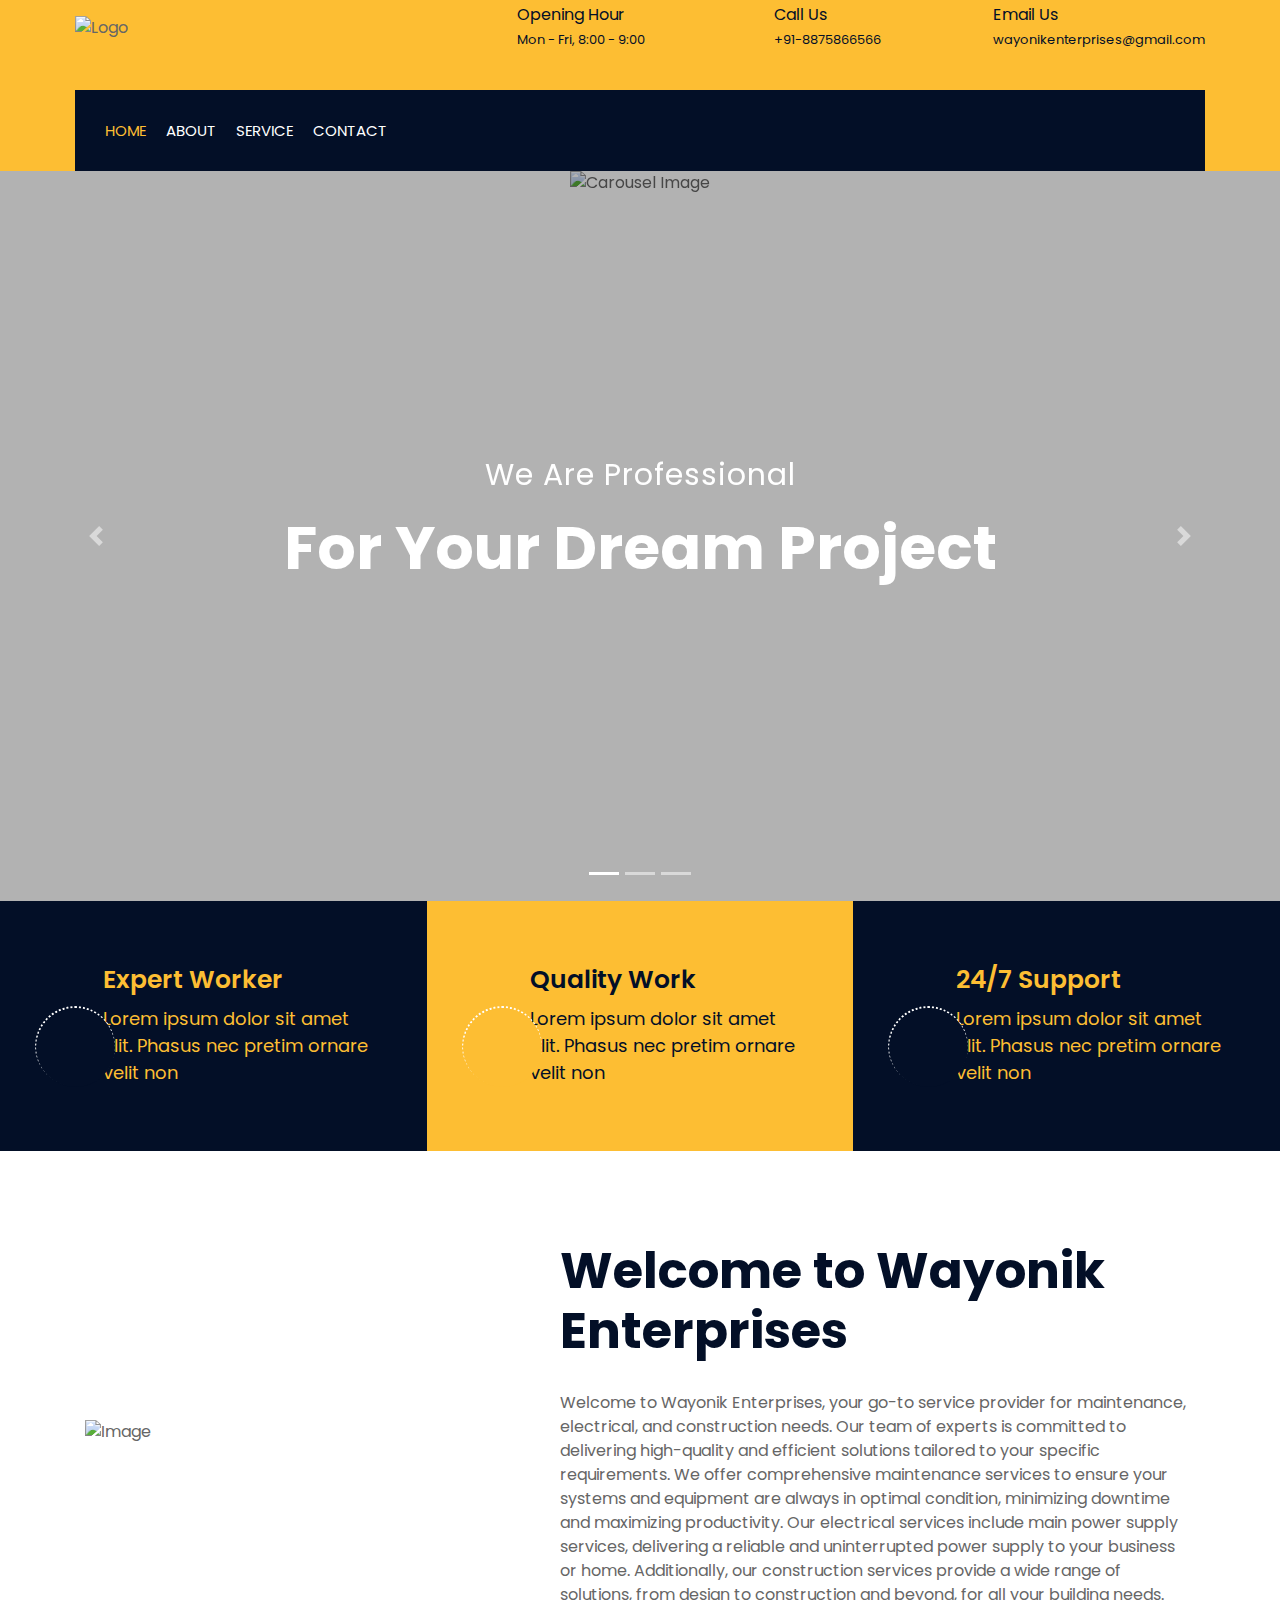
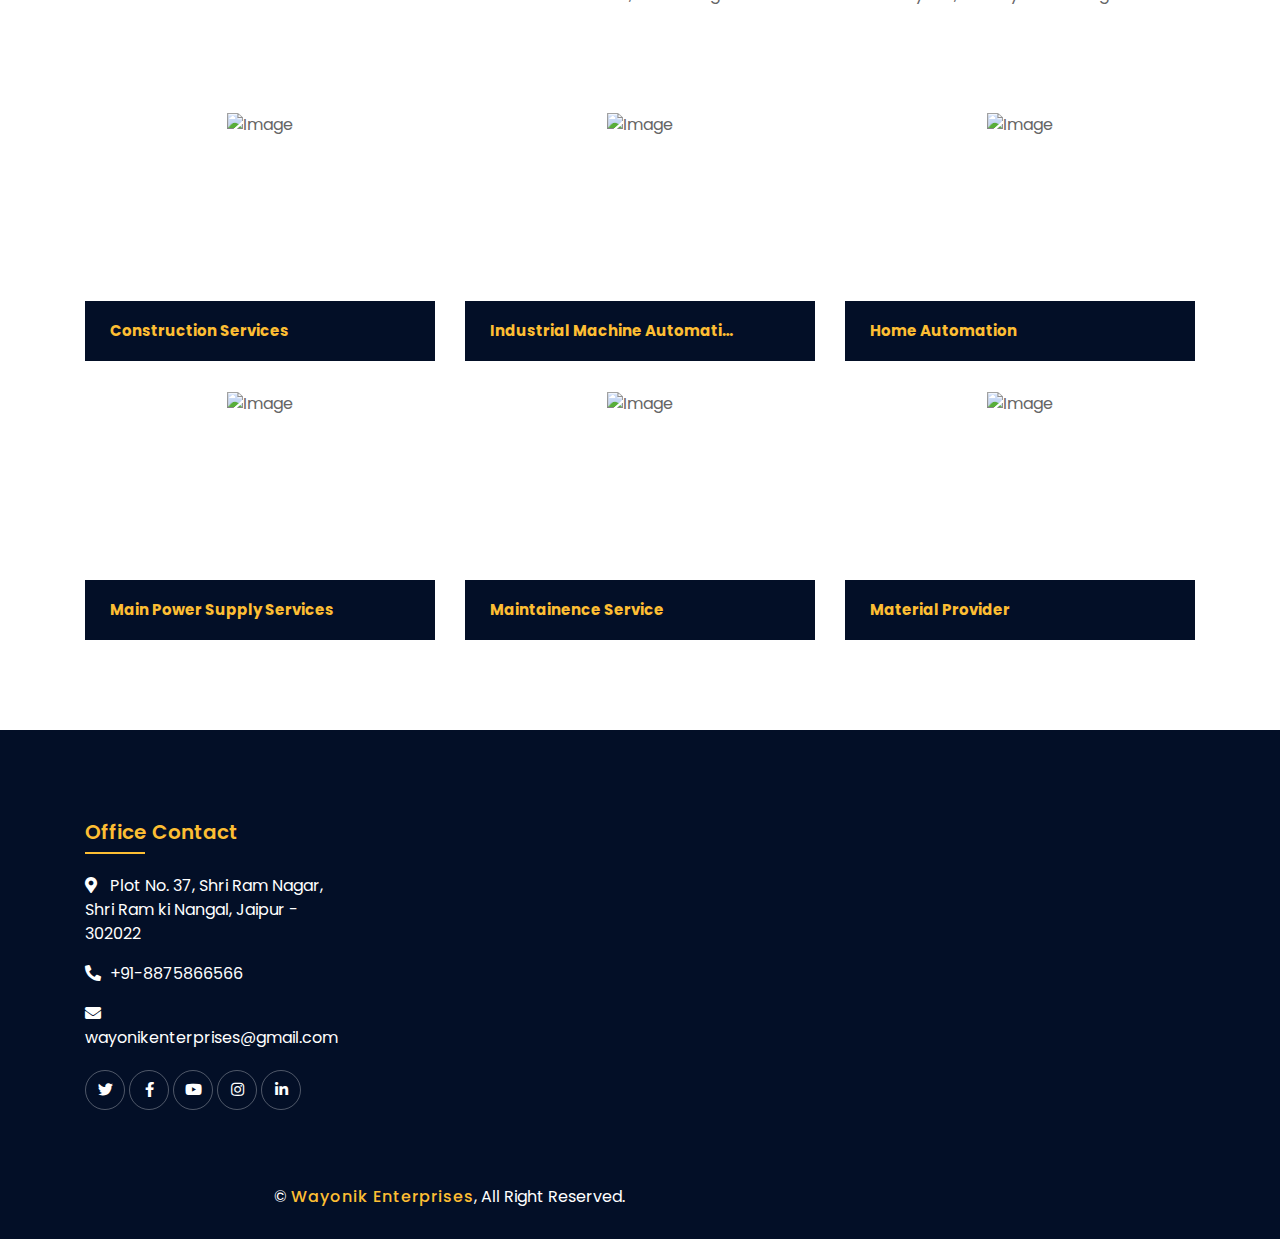
==== index.html @ fe454540 "fixed the nav bar" ====
<!DOCTYPE html>
<html lang="en">
    <head>
        <meta charset="utf-8">
        <title>Wayonik Enterprises</title>
        <meta content="width=device-width, initial-scale=1.0" name="viewport">
        <meta content="Construction Company Website Template" name="keywords">
        <meta content="Construction Company Website Template" name="description">

        <!-- Favicon -->
        <link href="img/logo.png" rel="icon">

        <!-- Google Font -->
        <link href="https://fonts.googleapis.com/css2?family=Poppins:wght@100;200;300;400;500;600;700;800;900&display=swap" rel="stylesheet">

        <!-- CSS Libraries -->
        <link href="https://stackpath.bootstrapcdn.com/bootstrap/4.4.1/css/bootstrap.min.css" rel="stylesheet">
        <link href="https://cdnjs.cloudflare.com/ajax/libs/font-awesome/5.10.0/css/all.min.css" rel="stylesheet">
        <link href="lib/flaticon/font/flaticon.css" rel="stylesheet"> 
        <link href="lib/animate/animate.min.css" rel="stylesheet">
        <link href="lib/owlcarousel/assets/owl.carousel.min.css" rel="stylesheet">
        <link href="lib/lightbox/css/lightbox.min.css" rel="stylesheet">
        <link href="lib/slick/slick.css" rel="stylesheet">
        <link href="lib/slick/slick-theme.css" rel="stylesheet">

        <!-- Template Stylesheet -->
        <link href="css/style.css" rel="stylesheet">
    </head>

    <body>
        <div class="wrapper">
            <!-- Top Bar Start -->
            <div class="top-bar">
                <div class="container-fluid">
                    <div class="row align-items-center">
                        <div class="col-lg-4 col-md-12">
                            <div class="logo">
                                <a href="index.html">
                                    <img src="img/logo.png" alt="Logo">
                                </a>
                            </div>
                        </div>
                        <div class="col-lg-8 col-md-7 d-none d-lg-block">
                            <div class="row">
                                <div class="col-4">
                                    <div class="top-bar-item">
                                        <div class="top-bar-icon">
                                            <i class="flaticon-calendar"></i>
                                        </div>
                                        <div class="top-bar-text">
                                            <h3>Opening Hour</h3>
                                            <p>Mon - Fri, 8:00 - 9:00</p>
                                        </div>
                                    </div>
                                </div>
                                <div class="col-4">
                                    <div class="top-bar-item">
                                        <div class="top-bar-icon">
                                            <i class="flaticon-call"></i>
                                        </div>
                                        <div class="top-bar-text">
                                            <h3>Call Us</h3>
                                            <p>+91-8875866566</p>
                                        </div>
                                    </div>
                                </div>
                                <div class="col-4">
                                    <div class="top-bar-item">
                                        <div class="top-bar-icon">
                                            <i class="flaticon-send-mail"></i>
                                        </div>
                                        <div class="top-bar-text">
                                            <h3>Email Us</h3>
                                            <p>wayonikenterprises@gmail.com</p>
                                        </div>
                                    </div>
                                </div>
                            </div>
                        </div>
                    </div>
                </div>
            </div>
            <!-- Top Bar End -->

            <!-- Nav Bar Start -->
            <div class="nav-bar">
                <div class="container-fluid">
                    <nav class="navbar navbar-expand-lg bg-dark navbar-dark">
                        <!-- <div class="logo">
                            <a href="index.html" class="navbar-brand">
                                <img src="img/logo.png" alt="Logo">
                            </a>
                        </div> -->
                        <button type="button" class="navbar-toggler" data-toggle="collapse" data-target="#navbarCollapse">
                            <span class="navbar-toggler-icon"></span>
                        </button>

                        <div class="collapse navbar-collapse justify-content-between" id="navbarCollapse">
                            <div class="navbar-nav mr-auto">
                                <a href="index.html" class="nav-item nav-link active">Home</a>
                                <a href="about.html" class="nav-item nav-link">About</a>
                                <a href="service.html" class="nav-item nav-link">Service</a>
                                
                            
                                <a href="contact.html" class="nav-item nav-link">Contact</a>
                            </div>
                        </div>
                    </nav>
                </div>
            </div>
            <!-- Nav Bar End -->


            <!-- Carousel Start -->
            <div id="carousel" class="carousel slide" data-ride="carousel">
                <ol class="carousel-indicators">
                    <li data-target="#carousel" data-slide-to="0" class="active"></li>
                    <li data-target="#carousel" data-slide-to="1"></li>
                    <li data-target="#carousel" data-slide-to="2"></li>
                </ol>
                <div class="carousel-inner">
                    <div class="carousel-item active">
                        <img src="img/carousel-1.jpg" alt="Carousel Image">
                        <div class="carousel-caption">
                            <p class="animated fadeInRight">We Are Professional</p>
                            <h1 class="animated fadeInLeft">For Your Dream Project</h1>

                        </div>
                    </div>

                    <div class="carousel-item">
                        <img src="img/carousel-2.jpg" alt="Carousel Image">
                        <div class="carousel-caption">
                            <p class="animated fadeInRight">Professional Builder</p>
                            <h1 class="animated fadeInLeft">We Build Your Home</h1>

                        </div>
                    </div>

                    <div class="carousel-item">
                        <img src="img/carousel-3.jpg" alt="Carousel Image">
                        <div class="carousel-caption">
                            <p class="animated fadeInRight">We Are Trusted</p>
                            <h1 class="animated fadeInLeft">For Your Dream Home</h1>

                        </div>
                    </div>
                </div>

                <a class="carousel-control-prev" href="#carousel" role="button" data-slide="prev">
                    <span class="carousel-control-prev-icon" aria-hidden="true"></span>
                    <span class="sr-only">Previous</span>
                </a>
                <a class="carousel-control-next" href="#carousel" role="button" data-slide="next">
                    <span class="carousel-control-next-icon" aria-hidden="true"></span>
                    <span class="sr-only">Next</span>
                </a>
            </div>
            <!-- Carousel End -->


            <!-- Feature Start-->
            <div class="feature wow fadeInUp" data-wow-delay="0.1s">
                <div class="container-fluid">
                    <div class="row align-items-center">
                        <div class="col-lg-4 col-md-12">
                            <div class="feature-item">
                                <div class="feature-icon">
                                    <i class="flaticon-worker"></i>
                                </div>
                                <div class="feature-text">
                                    <h3>Expert Worker</h3>
                                    <p>Lorem ipsum dolor sit amet elit. Phasus nec pretim ornare velit non</p>
                                </div>
                            </div>
                        </div>
                        <div class="col-lg-4 col-md-12">
                            <div class="feature-item">
                                <div class="feature-icon">
                                    <i class="flaticon-building"></i>
                                </div>
                                <div class="feature-text">
                                    <h3>Quality Work</h3>
                                    <p>Lorem ipsum dolor sit amet elit. Phasus nec pretim ornare velit non</p>
                                </div>
                            </div>
                        </div>
                        <div class="col-lg-4 col-md-12">
                            <div class="feature-item">
                                <div class="feature-icon">
                                    <i class="flaticon-call"></i>
                                </div>
                                <div class="feature-text">
                                    <h3>24/7 Support</h3>
                                    <p>Lorem ipsum dolor sit amet elit. Phasus nec pretim ornare velit non</p>
                                </div>
                            </div>
                        </div>
                    </div>
                </div>
            </div>
            <!-- Feature End-->


            <!-- About Start -->
            <div class="about wow fadeInUp" data-wow-delay="0.1s">
                <div class="container">
                    <div class="row align-items-center">
                        <div class="col-lg-5 col-md-6">
                            <div class="about-img">
                                <img src="img/about.jpg" alt="Image">
                            </div>
                        </div>
                        <div class="col-lg-7 col-md-6">
                            <div class="section-header text-left">
                                <h2>Welcome to Wayonik Enterprises</h2>
                           
                            </div>
                            <div class="about-text">
                                <p>
                                    Welcome to Wayonik Enterprises, your go-to service provider for maintenance, electrical, and construction needs. Our team of experts is committed to delivering high-quality and efficient solutions tailored to your specific requirements. We offer comprehensive maintenance services to ensure your systems and equipment are always in optimal condition, minimizing downtime and maximizing productivity. Our electrical services include main power supply services, delivering a reliable and uninterrupted power supply to your business or home. Additionally, our construction services provide a wide range of solutions, from design to construction and beyond, for all your building needs.
                                </p>
                            </div>
                        </div>
                    </div>
                </div>
            </div>
            <!-- About End -->



            <!-- Service Start -->
            <div class="service">
                <div class="container">
                    <div class="row">
                        <div class="col-lg-4 col-md-6 wow fadeInUp" data-wow-delay="0.1s">
                            <div class="service-item">
                                <div class="service-img">
                                    <img src="img/service-1.png" alt="Image">
    
                                </div>
                                <div class="service-text">
                                    <h3>Construction Services</h3>
    
                                </div>
                            </div>
                        </div>
                        <div class="col-lg-4 col-md-6 wow fadeInUp" data-wow-delay="0.2s">
                            <div class="service-item">
                                <div class="service-img">
                                    <img src="img/service-2.jpg" alt="Image">
    
                                </div>
                                <div class="service-text">
                                    <h3>Industrial Machine Automation</h3>
    
                                </div>
                            </div>
                        </div>
                        <div class="col-lg-4 col-md-6 wow fadeInUp" data-wow-delay="0.3s">
                            <div class="service-item">
                                <div class="service-img">
                                    <img src="img/service-3.jpg" alt="Image">
    
                                </div>
                                <div class="service-text">
                                    <h3>Home Automation</h3>
    
                                </div>
                            </div>
                        </div>
                        <div class="col-lg-4 col-md-6 wow fadeInUp" data-wow-delay="0.4s">
                            <div class="service-item">
                                <div class="service-img">
                                    <img src="img/service-4.png" alt="Image">
    
                                </div>
                                <div class="service-text">
                                    <h3>Main Power Supply Services</h3>
    
                                </div>
                            </div>
                        </div>
                        <div class="col-lg-4 col-md-6 wow fadeInUp" data-wow-delay="0.5s">
                            <div class="service-item">
                                <div class="service-img">
                                    <img src="img/service-5.png" alt="Image">
    
                                </div>
                                <div class="service-text">
                                    <h3>Maintainence Service</h3>
    
                                </div>
                            </div>
                        </div>
                        <div class="col-lg-4 col-md-6 wow fadeInUp" data-wow-delay="0.6s">
                            <div class="service-item">
                                <div class="service-img">
                                    <img src="img/service-6.jpg" alt="Image">
                                </div>
                                <div class="service-text">
                                    <h3>Material Provider</h3>
                                </div>
                            </div>
                        </div>
                    </div>
                </div>
            </div>
            <!-- Service End -->

            <!-- Footer Start -->
            <div class="footer wow fadeIn" data-wow-delay="0.3s">
                <div class="container">
                    <div class="row">
                        <div class="col-md-6 col-lg-3">
                            <div class="footer-contact">
                                <h2>Office Contact</h2>
                                <p><i class="fa fa-map-marker-alt"></i>Plot No. 37, Shri Ram Nagar, Shri Ram ki Nangal, Jaipur - 302022</p>
                                <p><i class="fa fa-phone-alt"></i>+91-8875866566</p>
                                <p><i class="fa fa-envelope"></i>wayonikenterprises@gmail.com</p>
                                <div class="footer-social">
                                    <a href=""><i class="fab fa-twitter"></i></a>
                                    <a href=""><i class="fab fa-facebook-f"></i></a>
                                    <a href=""><i class="fab fa-youtube"></i></a>
                                    <a href=""><i class="fab fa-instagram"></i></a>
                                    <a href=""><i class="fab fa-linkedin-in"></i></a>
                                </div>
                            </div>
                        </div>
                </div>
                <div class="container copyright">
                    <div class="row">
                        <div class="col-md-6">
                            <p>&copy; <a href="#">Wayonik Enterprises</a>, All Right Reserved.</p>
                        </div>
                    </div>
                </div>
            </div>
            <!-- Footer End -->

            <a href="#" class="back-to-top"><i class="fa fa-chevron-up"></i></a>
        </div>

        <!-- JavaScript Libraries -->
        <script src="https://code.jquery.com/jquery-3.4.1.min.js"></script>
        <script src="https://stackpath.bootstrapcdn.com/bootstrap/4.4.1/js/bootstrap.bundle.min.js"></script>
        <script src="lib/easing/easing.min.js"></script>
        <script src="lib/wow/wow.min.js"></script>
        <script src="lib/owlcarousel/owl.carousel.min.js"></script>
        <script src="lib/isotope/isotope.pkgd.min.js"></script>
        <script src="lib/lightbox/js/lightbox.min.js"></script>
        <script src="lib/waypoints/waypoints.min.js"></script>
        <script src="lib/counterup/counterup.min.js"></script>
        <script src="lib/slick/slick.min.js"></script>

        <!-- Template Javascript -->
        <script src="js/main.js"></script>
    </body>
</html>
---- css/style.css ----
/*******************************/
/********* General CSS *********/
/*******************************/
body {
    color: #666666;
    background: #dddddd;
    font-family: 'Poppins', sans-serif;
    font-weight: 400;
}

h1,
h2, 
h3, 
h4,
h5, 
h6 {
    color: #030f27;
}

a {
    color: #666666;
    transition: .3s;
}

a:hover,
a:active,
a:focus {
    color: #fdbe33;
    outline: none;
    text-decoration: none;
}

.btn:focus {
    box-shadow: none;
}

.wrapper {
    position: relative;
    width: 100%;
    max-width: 1366px;
    margin: 0 auto;
    background: #ffffff;
}

.back-to-top {
    position: fixed;
    display: none;
    background: #fdbe33;
    color: #121518;
    width: 44px;
    height: 44px;
    text-align: center;
    line-height: 1;
    font-size: 22px;
    right: 15px;
    bottom: 15px;
    transition: background 0.5s;
    z-index: 9;
}

.back-to-top:hover {
    color: #fdbe33;
    background: #121518;
}

.back-to-top i {
    padding-top: 10px;
}

.btn {
    transition: .3s;
}


/**********************************/
/********** Top Bar CSS ***********/
/**********************************/
.top-bar {
    position: relative;
    height: 90px;
    background: #fdbe33;
}

.top-bar .logo {
    padding: 15px 0;
    text-align: left;
    overflow: hidden;
}

.top-bar .logo h1 {
    margin: 0;
    color: #030f27;
    font-size: 60px;
    line-height: 60px;
    font-weight: 700;
}

.top-bar .logo img {
    max-width: 100%;
    max-height: 60px;
}

.top-bar .top-bar-item {
    display: flex;
    align-items: center;
    /* justify-content: flex-end; */
}

.top-bar .top-bar-icon {
    width: 40px;
    display: flex;
    align-items: center;
    justify-content: center;
}

.top-bar .top-bar-icon [class^="flaticon-"]::before {
    margin: 0;
    color: #030f27;
    font-size: 40px;
}

.top-bar .top-bar-text {
    padding-left: 15px;
}

.top-bar .top-bar-text h3 {
    margin: 0 0 5px 0;
    color: #030f27;
    font-size: 16px;
    font-weight: 400;
}

.top-bar .top-bar-text p {
    margin: 0;
    color: #030f27;
    font-size: 13px;
    font-weight: 400;
}

@media (min-width: 992px) {
    .top-bar {
        padding: 0 60px;
    }
}

@media (max-width: 991.98px) {
    .top-bar .logo {
        text-align: center;
    }
}


/**********************************/
/*********** Nav Bar CSS **********/
/**********************************/
.nav-bar {
    position: relative;
    background: #fdbe33;
    transition: .3s;
}

.nav-bar .container-fluid {
    padding: 0;
}

.nav-bar.nav-sticky {
    position: fixed;
    top: 0;
    width: 100%;
    max-width: 1366px;
    box-shadow: 0 2px 5px rgba(0, 0, 0, .3);
    z-index: 999;
}

.nav-bar .navbar {
    height: 100%;
    background: #030f27 !important;
}

.navbar-dark .navbar-nav .nav-link,
.navbar-dark .navbar-nav .nav-link:focus,
.navbar-dark .navbar-nav .nav-link:hover,
.navbar-dark .navbar-nav .nav-link.active {
    padding: 10px 10px 8px 10px;
    color: #ffffff;
}

.navbar-dark .navbar-nav .nav-link:hover,
.navbar-dark .navbar-nav .nav-link.active {
    color: #fdbe33;
    transition: none;
}

.nav-bar .dropdown-menu {
    margin-top: 0;
    border: 0;
    border-radius: 0;
    background: #f8f9fa;
}

.nav-bar .btn {
    color: #ffffff;
    border: 2px solid #ffffff;
    border-radius: 0;
}

.nav-bar .btn:hover {
    color: #030f27;
    background: #fdbe33;
    border-color: #fdbe33;
}

@media (min-width: 992px) {
    .nav-bar {
        padding: 0 75px;
    }
    
    .nav-bar.nav-sticky {
        padding: 0;
    }
    
    .nav-bar .navbar {
        padding: 20px;
    }
    
    .nav-bar .navbar-brand {
        display: none;
    }
    
    .nav-bar a.nav-link {
        padding: 8px 15px;
        font-size: 15px;
        text-transform: uppercase;
    }
}

@media (max-width: 991.98px) {
    .nav-bar .navbar {
        padding: 15px;
    }
    
    .nav-bar a.nav-link {
        padding: 5px;
    }
    
    .nav-bar .dropdown-menu {
        box-shadow: none;
    }
    
    .nav-bar .btn {
        display: none;
    }
}


/*******************************/
/******** Carousel CSS *********/
/*******************************/
.carousel {
    position: relative;
    width: 100%;
    height: calc(100vh - 170px);
    min-height: 400px;
    margin: 0 auto;
    text-align: center;
    overflow: hidden;
}

.carousel .carousel-inner,
.carousel .carousel-item {
    position: relative;
    width: 100%;
    height: 100%;
}

.carousel .carousel-item img {
    width: 100%;
    height: 100%;
    object-fit: cover;
}

.carousel .carousel-item::after {
    position: absolute;
    content: "";
    width: 100%;
    height: 100%;
    top: 0;
    left: 0;
    background: rgba(0, 0, 0, .3);
    z-index: 1;
}

.carousel .carousel-caption {
    position: absolute;
    top: 0;
    bottom: 0;
    display: flex;
    align-items: center;
    justify-content: center;
    flex-direction: column;
    height: calc(100vh - 170px);
    min-height: 400px;
}

.carousel .carousel-caption p {
    color: #ffffff;
    font-size: 30px;
    margin-bottom: 15px;
    letter-spacing: 1px;
}

.carousel .carousel-caption h1 {
    color: #ffffff;
    font-size: 60px;
    font-weight: 700;
    margin-bottom: 35px;
}

.carousel .carousel-caption .btn {
    padding: 15px 35px;
    font-size: 18px;
    font-weight: 500;
    letter-spacing: 1px;
    text-transform: uppercase;
    color: #ffffff;
    background: transparent;
    border: 2px solid #ffffff;
    border-radius: 0;
    transition: .3s;
}

.carousel .carousel-caption .btn:hover {
    color: #030f27;
    background: #fdbe33;
    border-color: #fdbe33;
}

@media (max-width: 767.98px) {
    .carousel .carousel-caption h1 {
        font-size: 40px;
        font-weight: 700;
    }
    
    .carousel .carousel-caption p {
        font-size: 20px;
    }
    
    .carousel .carousel-caption .btn {
        padding: 12px 30px;
        font-size: 18px;
        font-weight: 500;
        letter-spacing: 0;
    }
}

@media (max-width: 575.98px) {
    .carousel .carousel-caption h1 {
        font-size: 30px;
        font-weight: 500;
    }
    
    .carousel .carousel-caption p {
        font-size: 16px;
    }
    
    .carousel .carousel-caption .btn {
        padding: 10px 25px;
        font-size: 16px;
        font-weight: 400;
        letter-spacing: 0;
    }
}

.carousel .animated {
    -webkit-animation-duration: 1.5s;
    animation-duration: 1.5s;
}


/*******************************/
/******* Page Header CSS *******/
/*******************************/
.page-header {
    position: relative;
    margin-bottom: 45px;
    padding: 90px 0;
    text-align: center;
    background: #fdbe33;
}

.page-header h2 {
    position: relative;
    color: #030f27;
    font-size: 60px;
    font-weight: 700;
    margin-bottom: 20px;
    padding-bottom: 5px;
}

.page-header h2::after {
    position: absolute;
    content: "";
    width: 100px;
    height: 2px;
    left: calc(50% - 50px);
    bottom: 0;
    background: #030f27;
}

.page-header a {
    position: relative;
    padding: 0 12px;
    font-size: 22px;
    color: #030f27;
}

.page-header a:hover {
    color: #ffffff;
}

.page-header a::after {
    position: absolute;
    content: "/";
    width: 8px;
    height: 8px;
    top: -2px;
    right: -7px;
    text-align: center;
    color: #121518;
}

.page-header a:last-child::after {
    display: none;
}

@media (max-width: 991.98px) {
    .page-header {
        padding: 60px 0;
    }
    
    .page-header h2 {
        font-size: 45px;
    }
    
    .page-header a {
        font-size: 20px;
    }
}

@media (max-width: 767.98px) {
    .page-header {
        padding: 45px 0;
    }
    
    .page-header h2 {
        font-size: 35px;
    }
    
    .page-header a {
        font-size: 18px;
    }
}


/*******************************/
/******* Section Header ********/
/*******************************/
.section-header {
    position: relative;
    width: 100%;
    margin-bottom: 45px;
}

.section-header p {
    color: #fdbe33;
    font-size: 18px;
    font-weight: 600;
    margin-bottom: 5px;
}

.section-header h2 {
    margin: 0;
    position: relative;
    font-size: 50px;
    font-weight: 700;
}

@media (max-width: 767.98px) {
    .section-header h2 {
        font-size: 30px;
    }
}


/*******************************/
/********* Feature CSS *********/
/*******************************/
.feature {
    position: relative;
    margin-bottom: 45px;
}

.feature .col-md-12 {
    background: #030f27;
}
    
.feature .col-md-12:nth-child(2n) {
    color: #030f27;
    background: #fdbe33;
}

.feature .feature-item {
    min-height: 250px;
    padding: 30px;
    display: flex;
    align-items: center;
    justify-content: flex-start;
}

.feature .feature-icon {
    position: relative;
    width: 60px;
    display: flex;
    align-items: center;
    justify-content: center;
}

.feature .feature-icon::before {
    position: absolute;
    content: "";
    width: 80px;
    height: 80px;
    top: -20px;
    left: -10px;
    border: 2px dotted #ffffff;
    border-radius: 60px;
    z-index: 1;
}

.feature .feature-icon::after {
    position: absolute;
    content: "";
    width: 79px;
    height: 79px;
    top: -18px;
    left: -9px;
    background: #030f27;
    border-radius: 60px;
    z-index: 2;
}

.feature .col-md-12:nth-child(2n) .feature-icon::after {
    background: #fdbe33;
}

.feature .feature-icon [class^="flaticon-"]::before {
    position: relative;
    margin: 0;
    color: #fdbe33;
    font-size: 60px;
    line-height: 60px;
    z-index: 3;
}

.feature .feature-text {
    padding-left: 30px;
}

.feature .feature-text h3 {
    margin: 0 0 10px 0;
    color: #fdbe33;
    font-size: 25px;
    font-weight: 600;
}

.feature .feature-text p {
    margin: 0;
    color: #fdbe33;
    font-size: 18px;
    font-weight: 400;
}

.feature .col-md-12:nth-child(2n) [class^="flaticon-"]::before,
.feature .col-md-12:nth-child(2n) h3,
.feature .col-md-12:nth-child(2n) p {
    color: #030f27;
}


/*******************************/
/********** About CSS **********/
/*******************************/
.about {
    position: relative;
    width: 100%;
    padding: 45px 0;
}

.about .section-header {
    margin-bottom: 30px;
}

.about .about-img {
    position: relative;
    height: 100%;
}

.about .about-img img {
    width: 100%;
    height: 100%;
    object-fit: cover;
}

.about .about-text p {
    font-size: 16px;
}

.about .about-text a.btn {
    position: relative;
    margin-top: 15px;
    padding: 15px 35px;
    font-size: 16px;
    font-weight: 500;
    letter-spacing: 1px;
    color: #030f27;
    border-radius: 0;
    background: #fdbe33;
    transition: .3s;
}

.about .about-text a.btn:hover {
    color: #fdbe33;
    background: #030f27;
}

@media (max-width: 767.98px) {
    .about .about-img {
        margin-bottom: 30px;
        height: auto;
    }
}


/*******************************/
/********** Fact CSS ***********/
/*******************************/
.fact {
    position: relative;
    width: 100%;
    padding: 45px 0;
}

.fact .col-6 {
    display: flex;
    align-items: flex-start;
}

.fact .fact-icon {
    position: relative;
    margin: 7px 15px 0 15px;
    width: 60px;
    display: flex;
    align-items: center;
    justify-content: center;
}

.fact .fact-icon [class^="flaticon-"]::before {
    margin: 0;
    font-size: 60px;
    line-height: 60px;
    background-image: linear-gradient(#ffffff, #fdbe33);
    -webkit-background-clip: text;
    -webkit-text-fill-color: transparent;
}

.fact .fact-right .fact-icon [class^="flaticon-"]::before {
    background-image: linear-gradient(#ffffff, #030f27);
}

.fact .fact-left,
.fact .fact-right {
    padding-top: 60px;
    padding-bottom: 60px;
}

.fact .fact-text h2 {
    font-size: 35px;
    font-weight: 700;
}

.fact .fact-text p {
    margin: 0;
    font-size: 16px;
    font-weight: 600;
    text-transform: uppercase;
}

.fact .fact-left {
    color: #fdbe33;
    background: #030f27;
}

.fact .fact-right {
    color: #030f27;
    background: #fdbe33;
}

.fact .fact-left h2 {
    color: #fdbe33;
}


/*******************************/
/********* Service CSS *********/
/*******************************/
.service {
    position: relative;
    width: 100%;
    padding: 45px 0 15px 0;
}

.service .service-item {
    position: relative;
    width: 100%;
    text-align: center;
    margin-bottom: 30px;
}

.service .service-img {
    position: relative;
    overflow: hidden;
    height: 5cm;
}

.service .service-img img {
    width: 100%;
}

.service .service-overlay {
    position: absolute;
    width: 100%;
    height: 100%;
    top: 0;
    left: 0;
    padding: 30px;
    display: flex;
    align-items: center;
    justify-content: center;
    background: rgba(3, 15, 39, .7);
    transition: .5s;
    opacity: 0;
}

.service .service-item:hover .service-overlay {
    opacity: 1;
}

.service .service-overlay p {
    margin: 0;
    color: #ffffff;
}

.service .service-text {
    display: flex;
    align-items: center;
    height: 60px;
    background: #030f27;
    overflow: hidden;
    white-space: nowrap;
    text-overflow: ellipsis;
}

.service .service-text h3 {
    margin: 0;
    padding: 0 15px 0 25px;
    width: calc(100% - 60px);
    font-size: 15px;
    font-weight: 700;
    color: #fdbe33;
    text-align: left;
    overflow: hidden;
    white-space: nowrap;
    text-overflow: ellipsis;
}

.service .service-item a.btn {
    width: 60px;
    height: 60px;
    padding: 3px 0 0 3px;
    display: flex;
    align-items: center;
    justify-content: center;
    font-size: 60px;
    line-height: 60px;
    font-weight: 100;
    color: #030f27;
    background: #fdbe33;
    border-radius: 0;
    transition: .3s;

}

.service .service-item:hover a.btn {
    color: #ffffff;
}


/*******************************/
/********** Video CSS **********/
/*******************************/
.video {
    position: relative;
    margin: 45px 0;
    height: 100%;
    min-height: 500px;
    background: linear-gradient(rgba(3, 15, 39, .9), rgba(3, 15, 39, .9)), url(../img/carousel-1.jpg);
    background-attachment: fixed;
    background-position: center;
    background-repeat: no-repeat;
    background-size: cover;
}

.video .btn-play {
    position: absolute;
    z-index: 1;
    top: 50%;
    left: 50%;
    transform: translateX(-50%) translateY(-50%);
    box-sizing: content-box;
    display: block;
    width: 32px;
    height: 44px;
    border-radius: 50%;
    border: none;
    outline: none;
    padding: 18px 20px 18px 28px;
}

.video .btn-play:before {
    content: "";
    position: absolute;
    z-index: 0;
    left: 50%;
    top: 50%;
    transform: translateX(-50%) translateY(-50%);
    display: block;
    width: 100px;
    height: 100px;
    background: #fdbe33;
    border-radius: 50%;
    animation: pulse-border 1500ms ease-out infinite;
}

.video .btn-play:after {
    content: "";
    position: absolute;
    z-index: 1;
    left: 50%;
    top: 50%;
    transform: translateX(-50%) translateY(-50%);
    display: block;
    width: 100px;
    height: 100px;
    background: #fdbe33;
    border-radius: 50%;
    transition: all 200ms;
}

.video .btn-play:hover:after {
    background-color: darken(#fdbe33, 10%);
}

.video .btn-play img {
    position: relative;
    z-index: 3;
    max-width: 100%;
    width: auto;
    height: auto;
}

.video .btn-play span {
    display: block;
    position: relative;
    z-index: 3;
    width: 0;
    height: 0;
    border-left: 32px solid #030f27;
    border-top: 22px solid transparent;
    border-bottom: 22px solid transparent;
}

@keyframes pulse-border {
  0% {
    transform: translateX(-50%) translateY(-50%) translateZ(0) scale(1);
    opacity: 1;
  }
  100% {
    transform: translateX(-50%) translateY(-50%) translateZ(0) scale(1.5);
    opacity: 0;
  }
}

#videoModal .modal-dialog {
    position: relative;
    max-width: 800px;
    margin: 60px auto 0 auto;
}

#videoModal .modal-body {
    position: relative;
    padding: 0px;
}

#videoModal .close {
    position: absolute;
    width: 30px;
    height: 30px;
    right: 0px;
    top: -30px;
    z-index: 999;
    font-size: 30px;
    font-weight: normal;
    color: #ffffff;
    background: #000000;
    opacity: 1;
}


/*******************************/
/*********** Team CSS **********/
/*******************************/
.team {
    position: relative;
    width: 100%;
    padding: 45px 0 15px 0;
}

.team .team-item {
    position: relative;
    margin-bottom: 30px;
    overflow: hidden;
}

.team .team-img {
    position: relative;
}

.team .team-img img {
    width: 100%;
}

.team .team-text {
    position: relative;
    padding: 25px 15px;
    text-align: center;
    background: #030f27;
    transition: .5s;
}

.team .team-text h2 {
    font-size: 20px;
    font-weight: 600;
    color: #fdbe33;
    transition: .5s;
}

.team .team-text p {
    margin: 0;
    color: #ffffff;
}

.team .team-item:hover .team-text {
    background: #fdbe33;
}

.team .team-item:hover .team-text h2 {
    color: #030f27;
    letter-spacing: 1px;
}

.team .team-social {
    position: absolute;
    width: 100px;
    top: 0;
    left: -50px;
    display: flex;
    flex-direction: column;
    font-size: 0;
}

.team .team-social a {
    position: relative;
    left: 0;
    width: 50px;
    height: 50px;
    display: flex;
    align-items: center;
    justify-content: center;
    font-size: 18px;
    color: #ffffff;
}

.team .team-item:hover .team-social a:first-child {
    background: #00acee;
    left: 50px;
    transition: .3s 0s;
}

.team .team-item:hover .team-social a:nth-child(2) {
    background: #3b5998;
    left: 50px;
    transition: .3s .1s;
}

.team .team-item:hover .team-social a:nth-child(3) {
    background: #0e76a8;
    left: 50px;
    transition: .3s .2s;
}

.team .team-item:hover .team-social a:nth-child(4) {
    background: #3f729b;
    left: 50px;
    transition: .3s .3s;
}


/*******************************/
/*********** FAQs CSS **********/
/*******************************/
.faqs {
    position: relative;
    width: 100%;
    padding: 45px 0;
}

.faqs .row {
    position: relative;
}

.faqs .row::after {
    position: absolute;
    content: "";
    width: 1px;
    height: 100%;
    top: 0;
    left: calc(50% - .5px);
    background: #fdbe33;
}

.faqs #accordion-1 {
    padding-right: 15px;
}

.faqs #accordion-2 {
    padding-left: 15px;
}

@media(max-width: 767.98px) {
    .faqs .row::after {
        display: none;
    }
    
    .faqs #accordion-1,
    .faqs #accordion-2 {
        padding: 0;
    }
    
    .faqs #accordion-2 {
        padding-top: 15px;
    }
}

.faqs .card {
    margin-bottom: 15px;
    border: none;
    border-radius: 0;
}

.faqs .card:last-child {
    margin-bottom: 0;
}

.faqs .card-header {
    padding: 0;
    border: none;
    background: #ffffff;
}

.faqs .card-header a {
    display: block;
    padding: 10px 25px;
    width: 100%;
    color: #121518;
    font-size: 16px;
    line-height: 40px;
    border: 1px solid rgba(0, 0, 0, .1);
    transition: .5s;
}

.faqs .card-header [data-toggle="collapse"][aria-expanded="true"] {
    background: #fdbe33;
}

.faqs .card-header [data-toggle="collapse"]:after {
    font-family: 'font Awesome 5 Free';
    content: "\f067";
    float: right;
    color: #fdbe33;
    font-size: 12px;
    font-weight: 900;
    transition: .5s;
}

.faqs .card-header [data-toggle="collapse"][aria-expanded="true"]:after {
    font-family: 'font Awesome 5 Free';
    content: "\f068";
    float: right;
    color: #030f27;
    font-size: 12px;
    font-weight: 900;
    transition: .5s;
}

.faqs .card-body {
    padding: 20px 25px;
    font-size: 16px;
    background: #ffffff;
    border: 1px solid rgba(0, 0, 0, .1);
    border-top: none;
}


/*******************************/
/******* Testimonial CSS *******/
/*******************************/
.testimonial {
    position: relative;
    margin: 45px 0;
    padding: 90px 0;
    text-align: center;
    background: linear-gradient(rgba(3, 15, 39, .9), rgba(3, 15, 39, .9)), url(../img/carousel-1.jpg);
    background-attachment: fixed;
    background-position: center;
    background-repeat: no-repeat;
    background-size: cover;
}

.testimonial .container {
    max-width: 760px;
}

.about-page .testimonial {
    padding-bottom: 90px;
}

.testimonial .testimonial-slider-nav {
    position: relative;
    width: 300px;
    margin: 0 auto;
}

.testimonial .testimonial-slider-nav .slick-slide {
    position: relative;
    opacity: 0;
    transition: .5s;
}

.testimonial .testimonial-slider-nav .slick-active {
    opacity: 1;
    transform: scale(1.3);
}

.testimonial .testimonial-slider-nav .slick-center {
    transform: scale(1.8);
    z-index: 1;
}

.testimonial .testimonial-slider-nav .slick-slide img {
    position: relative;
    display: block;
    margin-top: 37px;
    width: 100%;
    height: auto;
    border-radius: 100px;
}

.testimonial .testimonial-slider {
    position: relative;
    margin-top: 15px;
    padding-top: 50px;
}

.testimonial .testimonial-slider::before {
    position: absolute;
    content: "";
    width: 60px;
    height: 50px;
    top: 0;
    left: calc(50% - 30px);
    background: url(../img/quote.png) top center no-repeat;
}

.testimonial .testimonial-slider h3 {
    color: #fdbe33;
    font-size: 22px;
    font-weight: 700;
}

.testimonial .testimonial-slider h4 {
    font-size: 14px;
    font-weight: 300;
    color: #ffffff;
    font-style: italic;
    margin-bottom: 10px;
}

.testimonial .testimonial-slider p {
    color: #ffffff;
    font-size: 16px;
    font-weight: 300;
    margin: 0;
}


/*******************************/
/*********** Blog CSS **********/
/*******************************/
.blog {
    position: relative;
    width: 100%;
    padding: 45px 0 15px 0;
}

.blog .blog-item {
    position: relative;
    width: 100%;
    text-align: center;
    margin-bottom: 30px;
}

.blog .blog-img {
    position: relative;
    overflow: hidden;
}

.blog .blog-img img {
    width: 100%;
}

.blog .blog-title {
    display: flex;
    align-items: center;
    height: 60px;
    background: #030f27;
    overflow: hidden;
    white-space: nowrap;
    text-overflow: ellipsis;
}

.blog .blog-title h3 {
    margin: 0;
    padding: 0 15px 0 25px;
    width: calc(100% - 60px);
    font-size: 18px;
    font-weight: 700;
    color: #fdbe33;
    text-align: left;
    overflow: hidden;
    white-space: nowrap;
    text-overflow: ellipsis;
}

.blog .blog-title a.btn {
    width: 60px;
    height: 60px;
    padding: 3px 0 0 3px;
    display: flex;
    align-items: center;
    justify-content: center;
    font-size: 60px;
    line-height: 60px;
    font-weight: 100;
    color: #030f27;
    background: #fdbe33;
    border-radius: 0;
    transition: .3s;
}

.blog .blog-item:hover a.btn {
    color: #ffffff;
}

.blog .blog-meta {
    position: relative;
    padding: 25px 0 10px 0;
    background: #f3f6ff;
}

.blog .blog-meta::after {
    position: absolute;
    content: "";
    width: 100px;
    height: 1px;
    left: calc(50% - 50px);
    bottom: 0;
    background: #fdbe33;
}

.blog .blog-meta p {
    display: inline-block;
    margin: 0;
    padding: 0 3px;
    font-size: 14px;
    font-weight: 300;
    font-style: italic;
    color: #666666;
}

.blog .blog-meta p a {
    margin-left: 5px;
    font-style: normal;
}

.blog .blog-text {
    padding: 10px 25px 25px 25px;
    background: #f3f6ff;
}

.blog .blog-text p {
    margin: 0;
    font-size: 16px;
}

.blog .pagination .page-link {
    color: #030f27;
    border-radius: 0;
    border-color: #fdbe33;
}

.blog .pagination .page-link:hover,
.blog .pagination .page-item.active .page-link {
    color: #fdbe33;
    background: #030f27;
}

.blog .pagination .disabled .page-link {
    color: #999999;
}


/*******************************/
/******* Single Post CSS *******/
/*******************************/
.single {
    position: relative;
    padding: 45px 0;
}

.single .single-content {
    position: relative;
    margin-bottom: 30px;
    overflow: hidden;
}

.single .single-content img {
    margin-bottom: 20px;
    width: 100%;
}

.single .single-tags {
    margin: -5px -5px 41px -5px;
    font-size: 0;
}

.single .single-tags a {
    margin: 5px;
    display: inline-block;
    padding: 7px 15px;
    font-size: 14px;
    font-weight: 400;
    color: #666666;
    border: 1px solid #dddddd;
}

.single .single-tags a:hover {
    color: #fdbe33;
    background: #030f27;
}

.single .single-bio {
    margin-bottom: 45px;
    padding: 30px;
    background: #f3f6ff;
    display: flex;
}

.single .single-bio-img {
    width: 100%;
    max-width: 100px;
}

.single .single-bio-img img {
    width: 100%;
}

.single .single-bio-text {
    padding-left: 30px;
}

.single .single-bio-text h3 {
    font-size: 20px;
    font-weight: 700;
}

.single .single-bio-text p {
    margin: 0;
}

.single .single-related {
    margin-bottom: 45px;
}

.single .single-related h2 {
    font-size: 30px;
    font-weight: 700;
    margin-bottom: 25px;
}

.single .related-slider {
    position: relative;
    margin: 0 -15px;
    width: calc(100% + 30px);
}

.single .related-slider .post-item {
    margin: 0 15px;
}

.single .post-item {
    display: flex;
    align-items: center;
    margin-bottom: 15px;
}

.single .post-item .post-img {
    width: 100%;
    max-width: 80px;
}

.single .post-item .post-img img {
    width: 100%;
}

.single .post-item .post-text {
    padding-left: 15px;
}

.single .post-item .post-text a {
    font-size: 16px;
    font-weight: 400;
}

.single .post-item .post-meta {
    display: flex;
    margin-top: 8px;
}

.single .post-item .post-meta p {
    display: inline-block;
    margin: 0;
    padding: 0 3px;
    font-size: 14px;
    font-weight: 300;
    font-style: italic;
}

.single .post-item .post-meta p a {
    margin-left: 5px;
    font-size: 14px;
    font-weight: 300;
    font-style: normal;
}

.single .related-slider .owl-nav {
    position: absolute;
    width: 90px;
    top: -55px;
    right: 15px;
    display: flex;
}

.single .related-slider .owl-nav .owl-prev,
.single .related-slider .owl-nav .owl-next {
    margin-left: 15px;
    width: 30px;
    height: 30px;
    display: flex;
    align-items: center;
    justify-content: center;
    color: #030f27;
    background: #fdbe33;
    font-size: 16px;
    transition: .3s;
}

.single .related-slider .owl-nav .owl-prev:hover,
.single .related-slider .owl-nav .owl-next:hover {
    color: #fdbe33;
    background: #030f27;
}

.single .single-comment {
    position: relative;
    margin-bottom: 45px;
}

.single .single-comment h2 {
    font-size: 30px;
    font-weight: 700;
    margin-bottom: 25px;
}

.single .comment-list {
    list-style: none;
    padding: 0;
}

.single .comment-child {
    list-style: none;
}

.single .comment-body {
    display: flex;
    margin-bottom: 30px;
}

.single .comment-img {
    width: 60px;
}

.single .comment-img img {
    width: 100%;
}

.single .comment-text {
    padding-left: 15px;
    width: calc(100% - 60px);
}

.single .comment-text h3 {
    font-size: 18px;
    font-weight: 600;
    margin-bottom: 3px;
}

.single .comment-text span {
    display: block;
    font-size: 14px;
    font-weight: 300;
    margin-bottom: 5px;
}

.single .comment-text .btn {
    padding: 3px 10px;
    font-size: 14px;
    color: #030f27;
    background: #dddddd;
    border-radius: 0;
}

.single .comment-text .btn:hover {
    background: #fdbe33;
}

.single .comment-form {
    position: relative;
}

.single .comment-form h2 {
    font-size: 30px;
    font-weight: 700;
    margin-bottom: 25px;
}

.single .comment-form form {
    padding: 30px;
    background: #f3f6ff;
}

.single .comment-form form .form-group:last-child {
    margin: 0;
}

.single .comment-form input,
.single .comment-form textarea {
    border-radius: 0;
}

.single .comment-form .btn {
    padding: 15px 30px;
    color: #030f27;
    background: #fdbe33;
}

.single .comment-form .btn:hover {
    color: #fdbe33;
    background: #030f27;
}


/**********************************/
/*********** Sidebar CSS **********/
/**********************************/
.sidebar {
    position: relative;
    width: 100%;
}

@media(max-width: 991.98px) {
    .sidebar {
        margin-top: 45px;
    }
}

.sidebar .sidebar-widget {
    position: relative;
    margin-bottom: 45px;
}

.sidebar .sidebar-widget .widget-title {
    position: relative;
    margin-bottom: 30px;
    padding-bottom: 5px;
    font-size: 30px;
    font-weight: 700;
}

.sidebar .sidebar-widget .widget-title::after {
    position: absolute;
    content: "";
    width: 60px;
    height: 2px;
    bottom: 0;
    left: 0;
    background: #fdbe33;
}

.sidebar .sidebar-widget .search-widget {
    position: relative;
}

.sidebar .search-widget input {
    height: 50px;
    border: 1px solid #dddddd;
    border-radius: 0;
}

.sidebar .search-widget input:focus {
    box-shadow: none;
}

.sidebar .search-widget .btn {
    position: absolute;
    top: 6px;
    right: 15px;
    height: 40px;
    padding: 0;
    font-size: 25px;
    color: #fdbe33;
    background: none;
    border-radius: 0;
    border: none;
    transition: .3s;
}

.sidebar .search-widget .btn:hover {
    color: #030f27;
}

.sidebar .sidebar-widget .recent-post {
    position: relative;
}

.sidebar .sidebar-widget .tab-post {
    position: relative;
}

.sidebar .tab-post .nav.nav-pills .nav-link {
    color: #fdbe33;
    background: #030f27;
    border-radius: 0;
}

.sidebar .tab-post .nav.nav-pills .nav-link:hover,
.sidebar .tab-post .nav.nav-pills .nav-link.active {
    color: #030f27;
    background: #fdbe33;
}

.sidebar .tab-post .tab-content {
    padding: 15px 0 0 0;
    background: transparent;
}

.sidebar .tab-post .tab-content .container {
    padding: 0;
}

.sidebar .sidebar-widget .category-widget {
    position: relative;
}

.sidebar .category-widget ul {
    margin: 0;
    padding: 0;
    list-style: none;
}

.sidebar .category-widget ul li {
    margin: 0 0 12px 22px; 
}

.sidebar .category-widget ul li:last-child {
    margin-bottom: 0; 
}

.sidebar .category-widget ul li a {
    display: inline-block;
    line-height: 23px;
}

.sidebar .category-widget ul li::before {
    position: absolute;
    content: '\f105';
    font-family: 'Font Awesome 5 Free';
    font-weight: 900;
    color: #fdbe33;
    left: 1px;
}

.sidebar .category-widget ul li span {
    display: inline-block;
    float: right;
}

.sidebar .sidebar-widget .tag-widget {
    position: relative;
    margin: -5px -5px;
}

.single .tag-widget a {
    margin: 5px;
    display: inline-block;
    padding: 7px 15px;
    font-size: 14px;
    font-weight: 400;
    color: #666666;
    border: 1px solid #dddddd;
}

.single .tag-widget a:hover {
    color: #fdbe33;
    background: #030f27;
}

.sidebar .image-widget {
    display: block;
    width: 100%;
    overflow: hidden;
}

.sidebar .image-widget img {
    max-width: 100%;
    transition: .3s;
}

.sidebar .image-widget img:hover {
    transform: scale(1.1);
}


/*******************************/
/******** Portfolio CSS ********/
/*******************************/
.portfolio {
    position: relative;
    padding: 45px 0;
}

.portfolio #portfolio-flters {
    padding: 0;
    margin: -15px 0 25px 0;
    list-style: none;
    font-size: 0;
    text-align: center;
}

.portfolio #portfolio-flters li,
.portfolio .load-more .btn {
    cursor: pointer;
    display: inline-block;
    margin: 5px;
    padding: 8px 15px;
    color: #030f27;
    font-size: 14px;
    font-weight: 500;
    text-transform: uppercase;
    border-radius: 0;
    background: #fdbe33;
    border: none;
    transition: .3s;
}

.portfolio #portfolio-flters li:hover,
.portfolio #portfolio-flters li.filter-active {
    background: #030f27;
    color: #fdbe33;
}

.portfolio .load-more {
    text-align: center;
}

.portfolio .load-more .btn {
    padding: 15px 35px;
    font-size: 16px;
    transition: .3s;
}

.portfolio .load-more .btn:hover {
    color: #fdbe33;
    background: #030f27;
}

.portfolio .portfolio-warp {
    position: relative;
    width: 100%;
    text-align: center;
    margin-bottom: 30px;
}

.portfolio .portfolio-img {
    position: relative;
    overflow: hidden;
}

.portfolio .portfolio-img img {
    width: 100%;
    transition: .3s;
}

.portfolio .portfolio-item:hover img {
    transform: scale(1.1);
}

.portfolio .portfolio-overlay {
    position: absolute;
    width: 100%;
    height: 100%;
    top: 0;
    left: 0;
    padding: 30px;
    display: flex;
    align-items: center;
    justify-content: center;
    background: rgba(3, 15, 39, .7);
    transition: .5s;
    opacity: 0;
}

.portfolio .portfolio-warp:hover .portfolio-overlay {
    opacity: 1;
}

.portfolio .portfolio-overlay p {
    margin: 0;
    color: #ffffff;
}

.portfolio .portfolio-text {
    display: flex;
    align-items: center;
    height: 60px;
    background: #030f27;
    overflow: hidden;
    white-space: nowrap;
    text-overflow: ellipsis;
}

.portfolio .portfolio-text h3 {
    margin: 0;
    padding: 0 15px 0 25px;
    width: calc(100% - 60px);
    font-size: 20px;
    font-weight: 700;
    color: #fdbe33;
    text-align: center;
    overflow: hidden;
    white-space: nowrap;
    text-overflow: ellipsis;
}

.portfolio .portfolio-warp a.btn {
    width: 60px;
    height: 60px;
    padding: 3px 0 0 3px;
    display: flex;
    align-items: center;
    justify-content: center;
    font-size: 60px;
    line-height: 60px;
    font-weight: 100;
    color: #030f27;
    background: #ffffff;
    border-radius: 0;
    transition: .3s;
}

.portfolio .portfolio-warp:hover a.btn {
    color: #ffffff;
    background: #fdbe33;
}


/*******************************/
/********* Contact CSS *********/
/*******************************/
.contact {
    position: relative;
    width: 100%;
    padding: 45px 0;
}

.contact .col-md-6 {
    padding-top: 30px;
    padding-bottom: 30px;
}

.contact .col-md-6:first-child {
    background: #030f27;
}

.contact .col-md-6:last-child {
    background: #fdbe33;
}

.contact .contact-info {
    position: relative;
    width: 100%;
    padding: 0 15px;
}

.contact .contact-item {
    position: relative;
    margin-bottom: 30px;
    padding: 30px;
    display: flex;
    align-items: flex-start;
    flex-direction: row;
    border: 1px solid rgba(256, 256, 256, .2);
}

.contact .contact-item [class^="flaticon-"]::before {
    margin: 0;
    color: #fdbe33;
    font-size: 40px;
}

.contact .contact-text {
    position: relative;
    width: auto;
    padding-left: 20px;
}

.contact .contact-text h2 {
    color: #fdbe33;
    font-size: 20px;
    font-weight: 600;
}

.contact .contact-text p {
    margin: 0;
    color: #ffffff;
    font-size: 16px;
}

.contact .contact-item:last-child {
    margin-bottom: 0;
}

.contact .contact-form {
    position: relative;
    padding: 0 15px;
}

.contact .contact-form input {
    color: #ffffff;
    height: 40px;
    border-radius: 0;
    border-width: 1px;
    border-color: rgba(256, 256, 256, .4);
    background: transparent;
}

.contact .contact-form textarea {
    color: #ffffff;
    height: 185px;
    border-radius: 0;
    border-width: 1px;
    border-color: rgba(256, 256, 256, .4);
    background: transparent;
}

.contact .contact-form input:focus,
.contact .contact-form textarea {
    box-shadow: none;
}

.contact .contact-form .form-control::placeholder {
  color: #ffffff;
  opacity: 1;
}

.contact .contact-form .form-control::-ms-input-placeholder {
  color: #ffffff;
}

.contact .contact-form .form-control::-ms-input-placeholder {
  color: #ffffff;
}

.contact .contact-form .btn {
    padding: 16px 30px;
    font-size: 16px;
    font-weight: 600;
    color: #fdbe33;
    background: #030f27;
    border: none;
    border-radius: 0;
    transition: .3s;
}

.contact .contact-form .btn:hover {
    color: #030f27;
    background: #ffffff;
}

.contact .help-block ul {
    margin: 0;
    padding: 0;
    list-style-type: none;
}


/*******************************/
/********* Footer CSS **********/
/*******************************/
.footer {
    position: relative;
    margin-top: 45px;
    padding-top: 90px;
    background: #030f27;
    color: #ffffff;
}

.footer .footer-contact,
.footer .footer-link,
.footer .newsletter {
    position: relative;
    margin-bottom: 45px;
}

.footer h2 {
    position: relative;
    margin-bottom: 20px;
    padding-bottom: 10px;
    font-size: 20px;
    font-weight: 600;
    color: #fdbe33;
}

.footer h2::after {
    position: absolute;
    content: "";
    width: 60px;
    height: 2px;
    left: 0;
    bottom: 0;
    background: #fdbe33;
}

.footer .footer-link a {
    display: block;
    margin-bottom: 10px;
    color: #ffffff;
    transition: .3s;
}

.footer .footer-link a::before {
    position: relative;
    content: "\f105";
    font-family: "Font Awesome 5 Free";
    font-weight: 900;
    margin-right: 10px;
}

.footer .footer-link a:hover {
    color: #fdbe33;
    letter-spacing: 1px;
}

.footer .footer-contact p i {
    width: 25px;
}

.footer .footer-social {
    position: relative;
    margin-top: 20px;
}

.footer .footer-social a {
    display: inline-block;
    width: 40px;
    height: 40px;
    padding: 7px 0;
    text-align: center;
    border: 1px solid rgba(256, 256, 256, .3);
    border-radius: 60px;
    transition: .3s;
}

.footer .footer-social a i {
    font-size: 15px;
    color: #ffffff;
}

.footer .footer-social a:hover {
    background: #fdbe33;
    border-color: #fdbe33;
}

.footer .footer-social a:hover i {
    color: #030f27;
}

.footer .newsletter .form {
    position: relative;
    max-width: 400px;
    margin: 0 auto;
}

.footer .newsletter input {
    height: 50px;
    border: 2px solid #121518;
    border-radius: 0;
}

.footer .newsletter .btn {
    position: absolute;
    top: 5px;
    right: 5px;
    height: 40px;
    padding: 8px 10px;
    font-size: 14px;
    font-weight: 500;
    text-transform: uppercase;
    color: #fdbe33;
    background: #121518;
    border-radius: 0;
    border: 2px solid #fdbe33;
    transition: .3s;
}

.footer .newsletter .btn:hover {
    color: #121518;
    background: #fdbe33;
}

.footer .footer-menu .f-menu {
    position: relative;
    padding: 15px 0;
    font-size: 0;
    text-align: center;
    border-top: 1px solid rgba(256, 256, 256, .1);
    border-bottom: 1px solid rgba(256, 256, 256, .1);
}

.footer .footer-menu .f-menu a {
    color: #ffffff;
    font-size: 16px;
    margin-right: 15px;
    padding-right: 15px;
    border-right: 1px solid rgba(255, 255, 255, .1);
}

.footer .footer-menu .f-menu a:hover {
    color: #fdbe33;
}

.footer .footer-menu .f-menu a:last-child {
    margin-right: 0;
    padding-right: 0;
    border-right: none;
}


.footer .copyright {
    padding: 30px 15px;
}

.footer .copyright p {
    margin: 0;
    color: #ffffff;
}

.footer .copyright .col-md-6:last-child p {
    text-align: right;
}

.footer .copyright p a {
    color: #fdbe33;
    font-weight: 500;
    letter-spacing: 1px;
}

.footer .copyright p a:hover {
    color: #ffffff;
}

@media (max-width: 768px) {
    .footer .copyright p,
    .footer .copyright .col-md-6:last-child p {
        margin: 5px 0;
        text-align: center;
    }
}
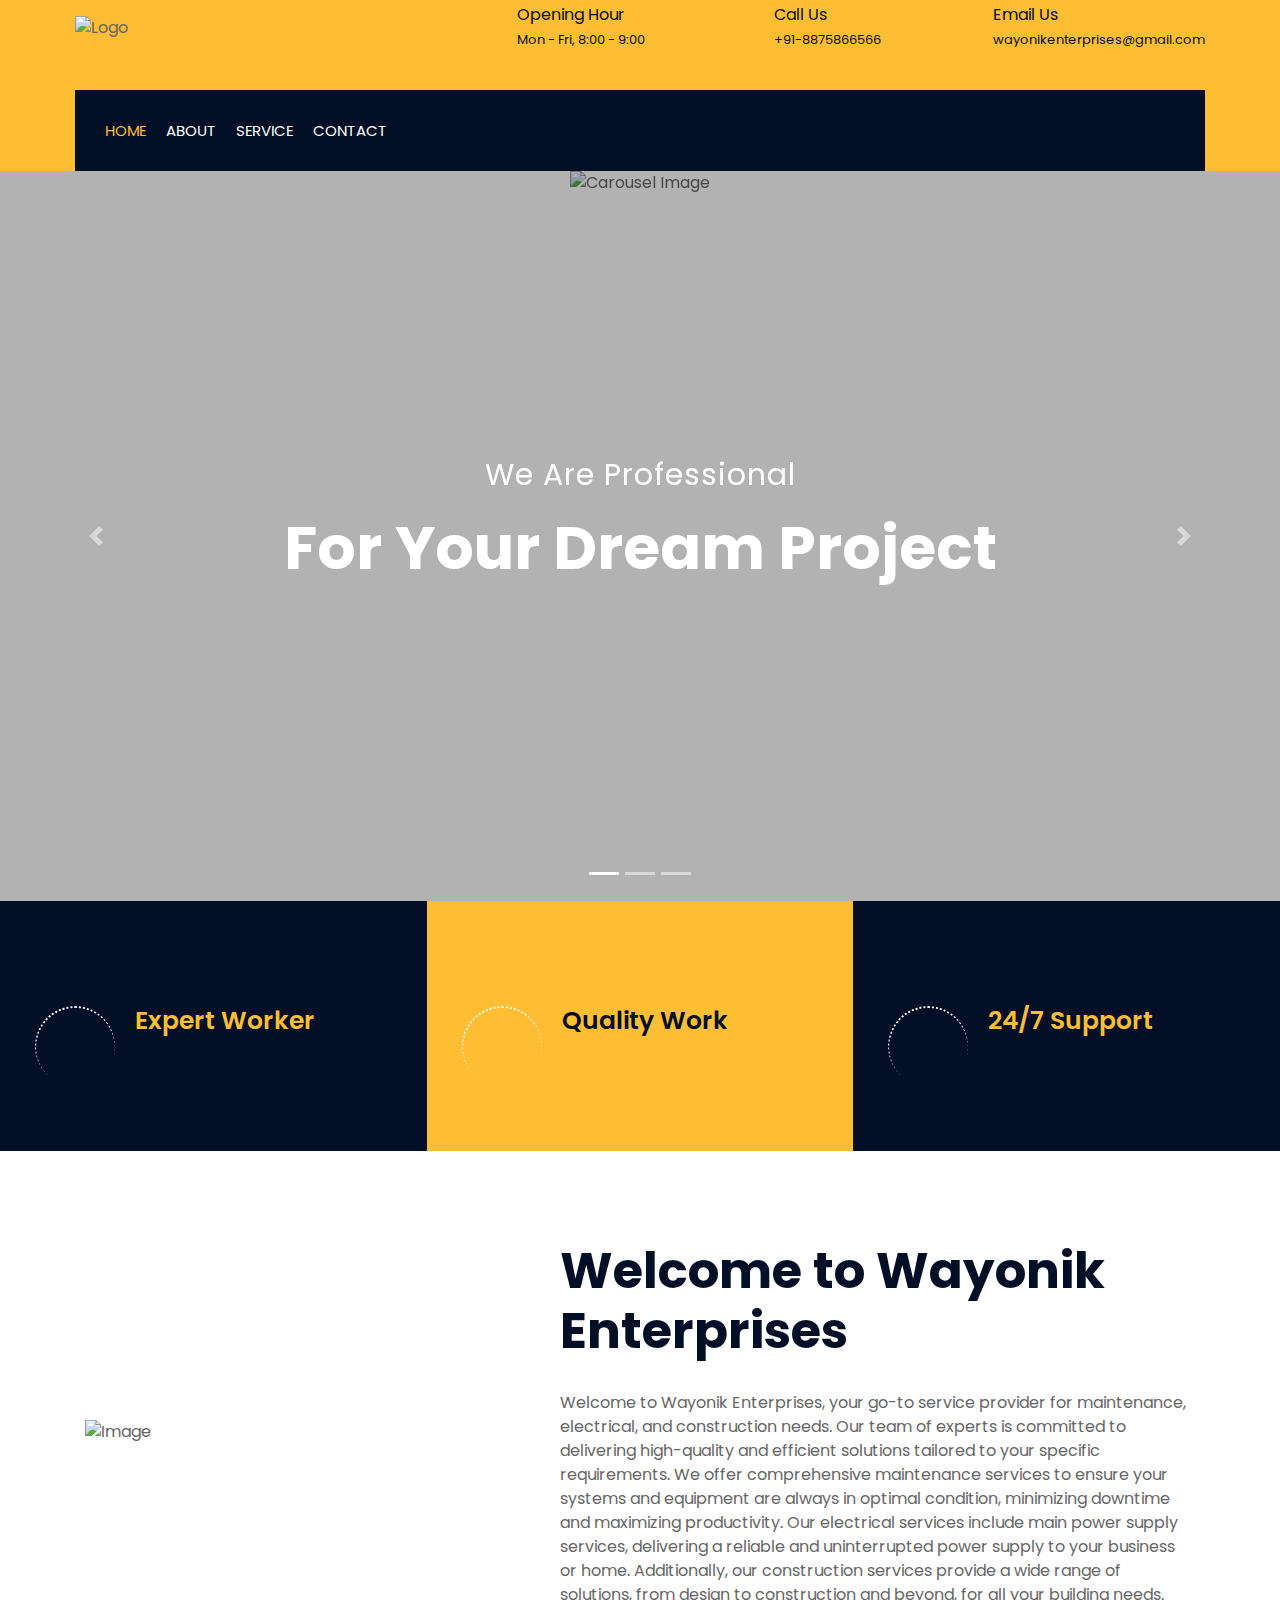
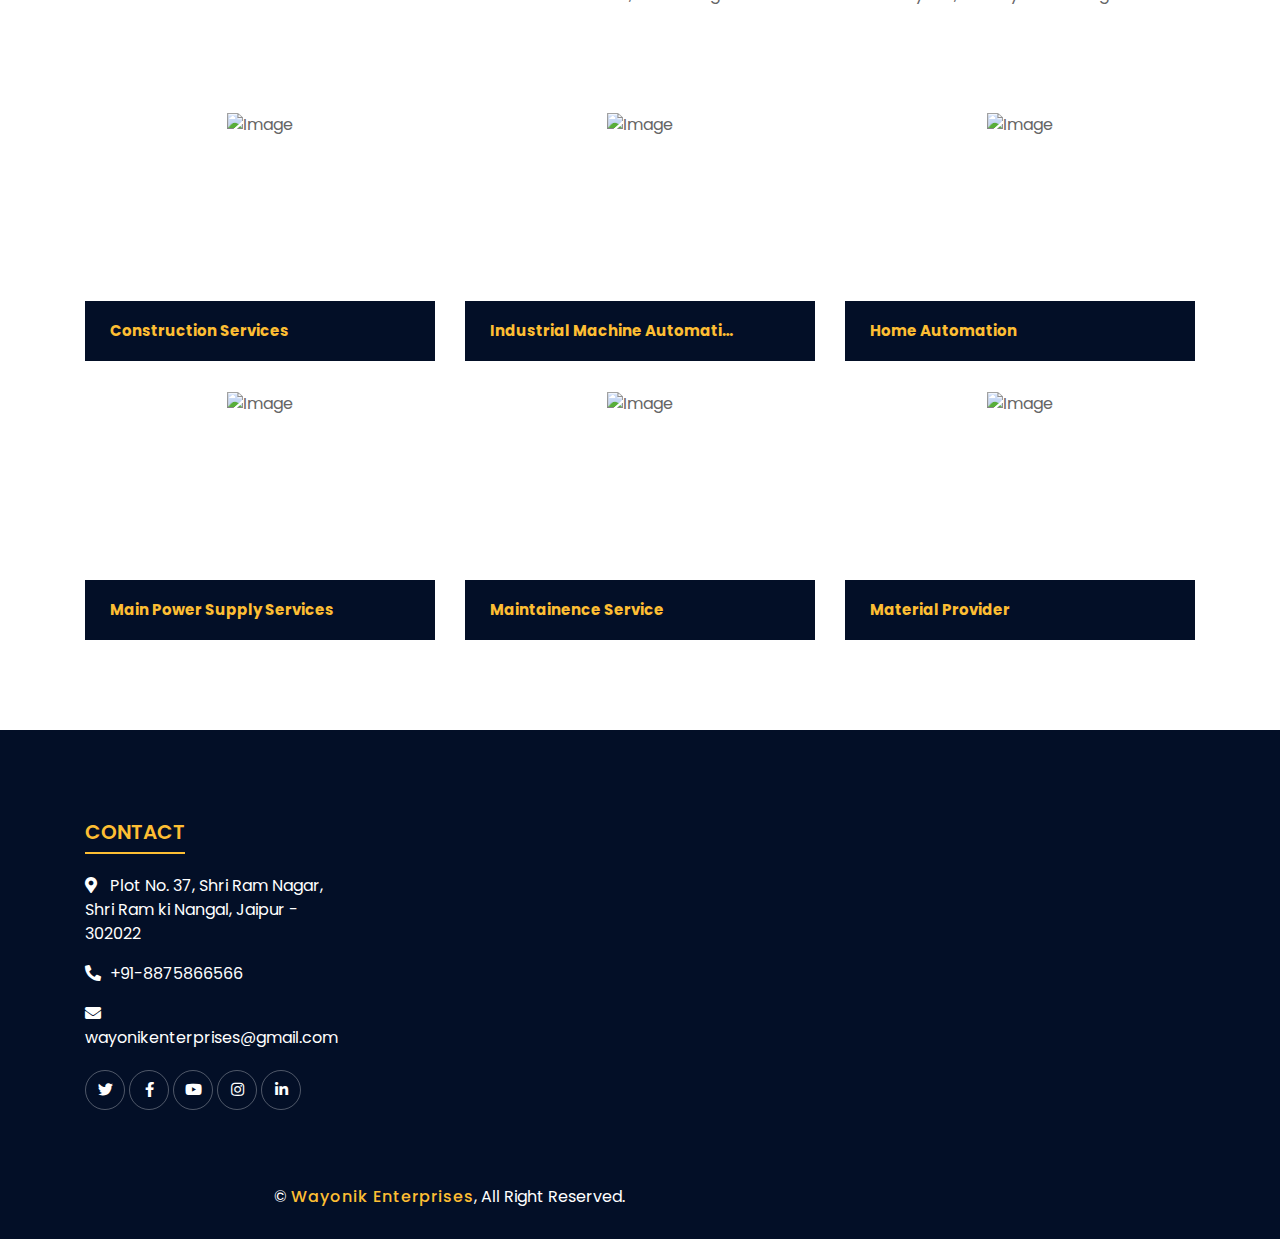
==== commit b3636652: "fixed the nav bar issue" ====
--- a/index.html
+++ b/index.html
@@ -170,7 +170,7 @@
                                 </div>
                                 <div class="feature-text">
                                     <h3>Expert Worker</h3>
-                                    <p>Lorem ipsum dolor sit amet elit. Phasus nec pretim ornare velit non</p>
+                                    <!-- <p>Lorem ipsum dolor sit amet elit. Phasus nec pretim ornare velit non</p> -->
                                 </div>
                             </div>
                         </div>
@@ -181,7 +181,7 @@
                                 </div>
                                 <div class="feature-text">
                                     <h3>Quality Work</h3>
-                                    <p>Lorem ipsum dolor sit amet elit. Phasus nec pretim ornare velit non</p>
+                                    <!-- <p>Lorem ipsum dolor sit amet elit. Phasus nec pretim ornare velit non</p> -->
                                 </div>
                             </div>
                         </div>
@@ -192,7 +192,7 @@
                                 </div>
                                 <div class="feature-text">
                                     <h3>24/7 Support</h3>
-                                    <p>Lorem ipsum dolor sit amet elit. Phasus nec pretim ornare velit non</p>
+                                    <!-- <p>Lorem ipsum dolor sit amet elit. Phasus nec pretim ornare velit non</p> -->
                                 </div>
                             </div>
                         </div>
@@ -314,7 +314,7 @@
                     <div class="row">
                         <div class="col-md-6 col-lg-3">
                             <div class="footer-contact">
-                                <h2>Office Contact</h2>
+                                <h2>CONTACT</h2>
                                 <p><i class="fa fa-map-marker-alt"></i>Plot No. 37, Shri Ram Nagar, Shri Ram ki Nangal, Jaipur - 302022</p>
                                 <p><i class="fa fa-phone-alt"></i>+91-8875866566</p>
                                 <p><i class="fa fa-envelope"></i>wayonikenterprises@gmail.com</p>
--- a/css/style.css
+++ b/css/style.css
@@ -225,6 +225,8 @@
     
     .nav-bar .navbar-brand {
         display: none;
+        max-width: 100%;
+        max-height: 60px;
     }
     
     .nav-bar a.nav-link {
@@ -2083,7 +2085,7 @@
 .footer h2::after {
     position: absolute;
     content: "";
-    width: 60px;
+    width: 100px;
     height: 2px;
     left: 0;
     bottom: 0;
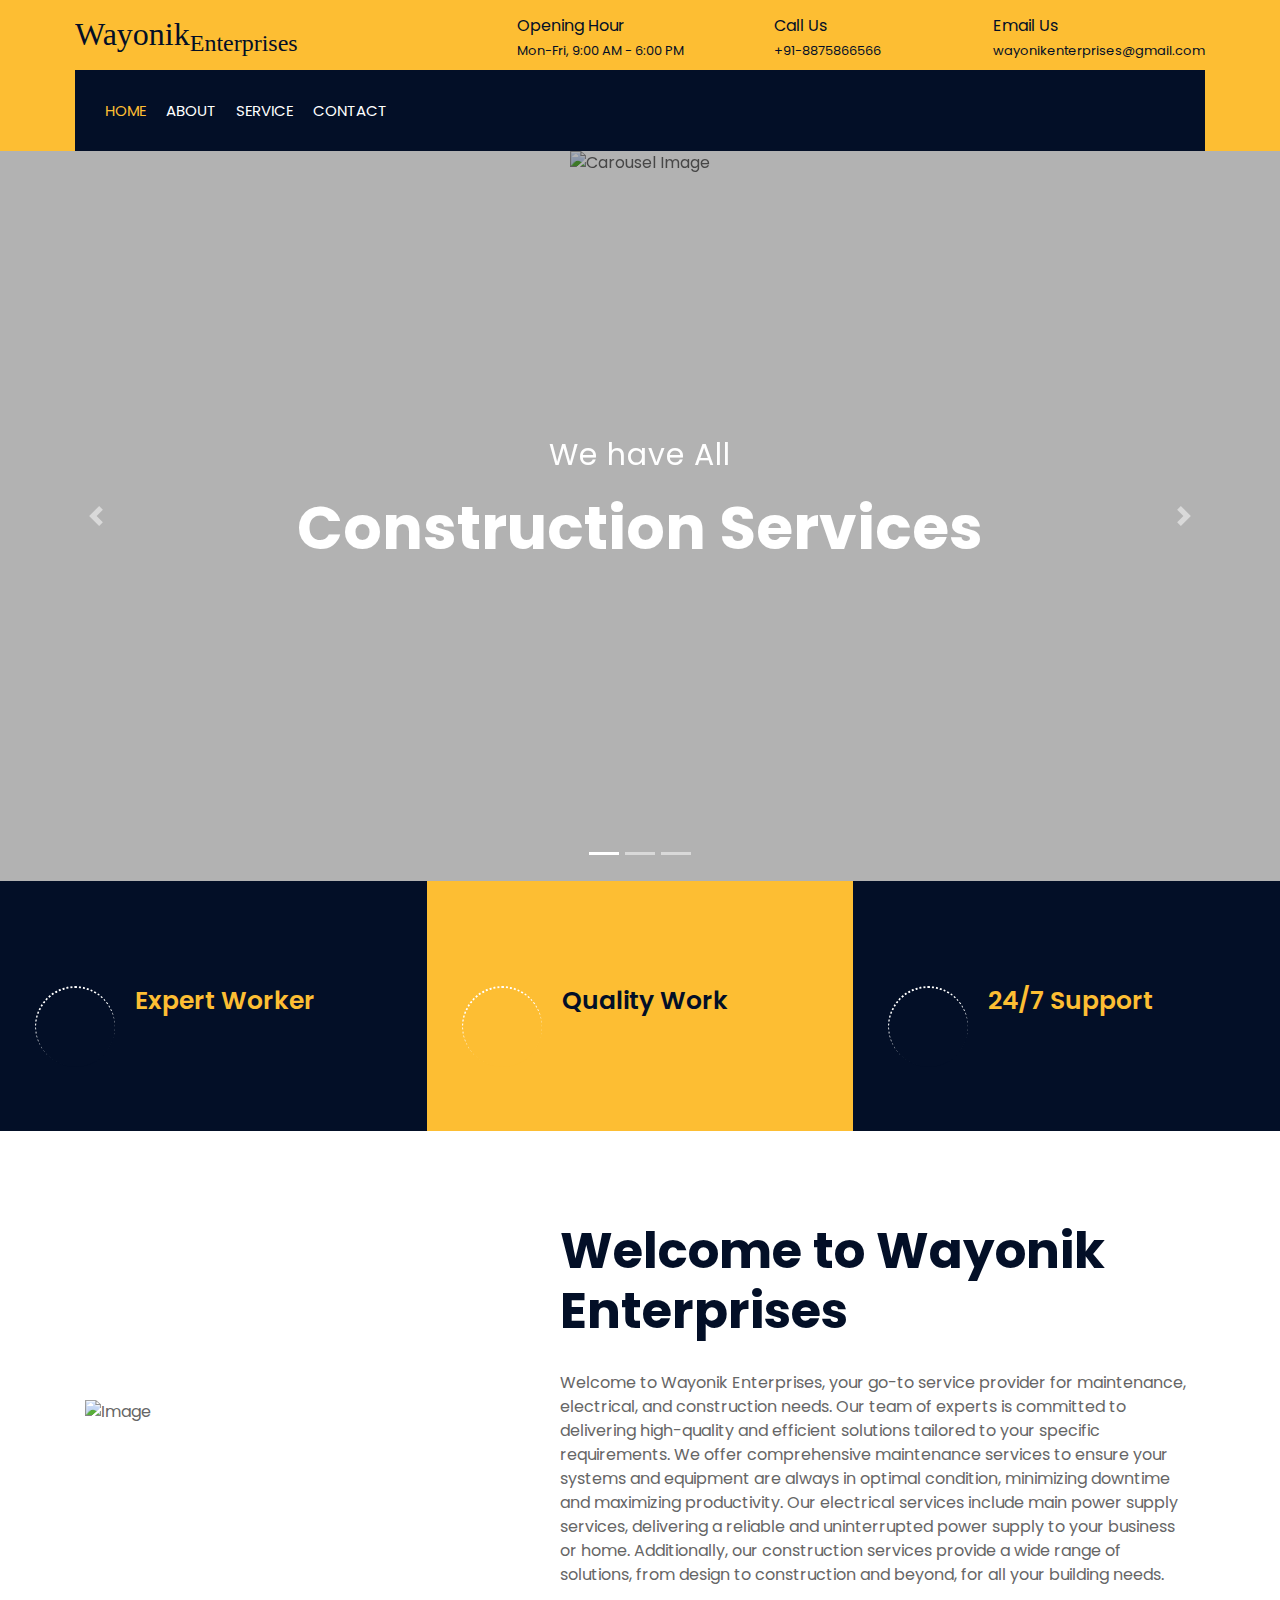
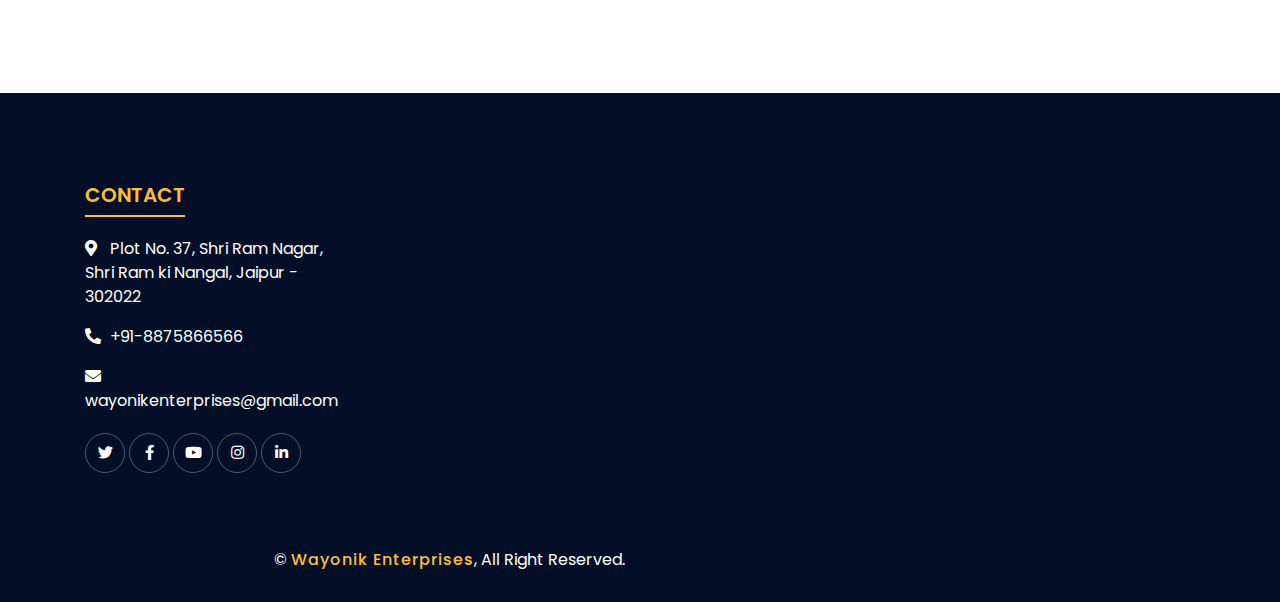
==== commit 974f5722: "added some features" ====
--- a/index.html
+++ b/index.html
@@ -36,7 +36,8 @@
                         <div class="col-lg-4 col-md-12">
                             <div class="logo">
                                 <a href="index.html">
-                                    <img src="img/logo.png" alt="Logo">
+                                    <h2 class="newH2">Wayonik<sub>Enterprises</sub></h2>
+                                    <!-- <img src="img/logo.png" alt="Logo"> -->
                                 </a>
                             </div>
                         </div>
@@ -49,7 +50,7 @@
                                         </div>
                                         <div class="top-bar-text">
                                             <h3>Opening Hour</h3>
-                                            <p>Mon - Fri, 8:00 - 9:00</p>
+                                            <p>Mon-Fri, 9:00 AM - 6:00 PM</p>
                                         </div>
                                     </div>
                                 </div>
@@ -60,7 +61,7 @@
                                         </div>
                                         <div class="top-bar-text">
                                             <h3>Call Us</h3>
-                                            <p>+91-8875866566</p>
+                                            <p>+91-8875866566<br></p>
                                         </div>
                                     </div>
                                 </div>
@@ -86,11 +87,7 @@
             <div class="nav-bar">
                 <div class="container-fluid">
                     <nav class="navbar navbar-expand-lg bg-dark navbar-dark">
-                        <!-- <div class="logo">
-                            <a href="index.html" class="navbar-brand">
-                                <img src="img/logo.png" alt="Logo">
-                            </a>
-                        </div> -->
+                        <a href="#" class="navbar-brand">MENU</a>
                         <button type="button" class="navbar-toggler" data-toggle="collapse" data-target="#navbarCollapse">
                             <span class="navbar-toggler-icon"></span>
                         </button>
@@ -122,26 +119,26 @@
                     <div class="carousel-item active">
                         <img src="img/carousel-1.jpg" alt="Carousel Image">
                         <div class="carousel-caption">
-                            <p class="animated fadeInRight">We Are Professional</p>
-                            <h1 class="animated fadeInLeft">For Your Dream Project</h1>
+                            <p class="animated fadeInRight">We have All</p>
+                            <h1 class="animated fadeInLeft">Construction Services</h1>
 
                         </div>
                     </div>
 
                     <div class="carousel-item">
-                        <img src="img/carousel-2.jpg" alt="Carousel Image">
+                        <img src="img/mechanical-work.jpeg" alt="Carousel Image">
                         <div class="carousel-caption">
-                            <p class="animated fadeInRight">Professional Builder</p>
-                            <h1 class="animated fadeInLeft">We Build Your Home</h1>
+                            <p class="animated fadeInRight"></p>
+                            <h1 class="animated fadeInLeft">Mechanical Services</h1>
 
                         </div>
                     </div>
 
                     <div class="carousel-item">
-                        <img src="img/carousel-3.jpg" alt="Carousel Image">
+                        <img src="img/electrical-work.png" alt="Carousel Image">
                         <div class="carousel-caption">
-                            <p class="animated fadeInRight">We Are Trusted</p>
-                            <h1 class="animated fadeInLeft">For Your Dream Home</h1>
+                            <p class="animated fadeInRight"></p>
+                            <h1 class="animated fadeInLeft">Electrical Services</h1>
 
                         </div>
                     </div>
@@ -227,86 +224,6 @@
             </div>
             <!-- About End -->
 
-
-
-            <!-- Service Start -->
-            <div class="service">
-                <div class="container">
-                    <div class="row">
-                        <div class="col-lg-4 col-md-6 wow fadeInUp" data-wow-delay="0.1s">
-                            <div class="service-item">
-                                <div class="service-img">
-                                    <img src="img/service-1.png" alt="Image">
-    
-                                </div>
-                                <div class="service-text">
-                                    <h3>Construction Services</h3>
-    
-                                </div>
-                            </div>
-                        </div>
-                        <div class="col-lg-4 col-md-6 wow fadeInUp" data-wow-delay="0.2s">
-                            <div class="service-item">
-                                <div class="service-img">
-                                    <img src="img/service-2.jpg" alt="Image">
-    
-                                </div>
-                                <div class="service-text">
-                                    <h3>Industrial Machine Automation</h3>
-    
-                                </div>
-                            </div>
-                        </div>
-                        <div class="col-lg-4 col-md-6 wow fadeInUp" data-wow-delay="0.3s">
-                            <div class="service-item">
-                                <div class="service-img">
-                                    <img src="img/service-3.jpg" alt="Image">
-    
-                                </div>
-                                <div class="service-text">
-                                    <h3>Home Automation</h3>
-    
-                                </div>
-                            </div>
-                        </div>
-                        <div class="col-lg-4 col-md-6 wow fadeInUp" data-wow-delay="0.4s">
-                            <div class="service-item">
-                                <div class="service-img">
-                                    <img src="img/service-4.png" alt="Image">
-    
-                                </div>
-                                <div class="service-text">
-                                    <h3>Main Power Supply Services</h3>
-    
-                                </div>
-                            </div>
-                        </div>
-                        <div class="col-lg-4 col-md-6 wow fadeInUp" data-wow-delay="0.5s">
-                            <div class="service-item">
-                                <div class="service-img">
-                                    <img src="img/service-5.png" alt="Image">
-    
-                                </div>
-                                <div class="service-text">
-                                    <h3>Maintainence Service</h3>
-    
-                                </div>
-                            </div>
-                        </div>
-                        <div class="col-lg-4 col-md-6 wow fadeInUp" data-wow-delay="0.6s">
-                            <div class="service-item">
-                                <div class="service-img">
-                                    <img src="img/service-6.jpg" alt="Image">
-                                </div>
-                                <div class="service-text">
-                                    <h3>Material Provider</h3>
-                                </div>
-                            </div>
-                        </div>
-                    </div>
-                </div>
-            </div>
-            <!-- Service End -->
 
             <!-- Footer Start -->
             <div class="footer wow fadeIn" data-wow-delay="0.3s">
--- a/css/style.css
+++ b/css/style.css
@@ -77,8 +77,12 @@
 /**********************************/
 .top-bar {
     position: relative;
-    height: 90px;
-    background: #fdbe33;
+    height: 70px;
+    background: #fdbe33;
+}
+.top-bar h2{
+    font-family: Copperplate;
+    font-weight: 600px;
 }
 
 .top-bar .logo {
@@ -1732,6 +1736,7 @@
     line-height: 23px;
 }
 
+
 .sidebar .category-widget ul li::before {
     position: absolute;
     content: '\f105';
@@ -1984,7 +1989,7 @@
 .contact .contact-text p {
     margin: 0;
     color: #ffffff;
-    font-size: 16px;
+    font-size: smaller;
 }
 
 .contact .contact-item:last-child {
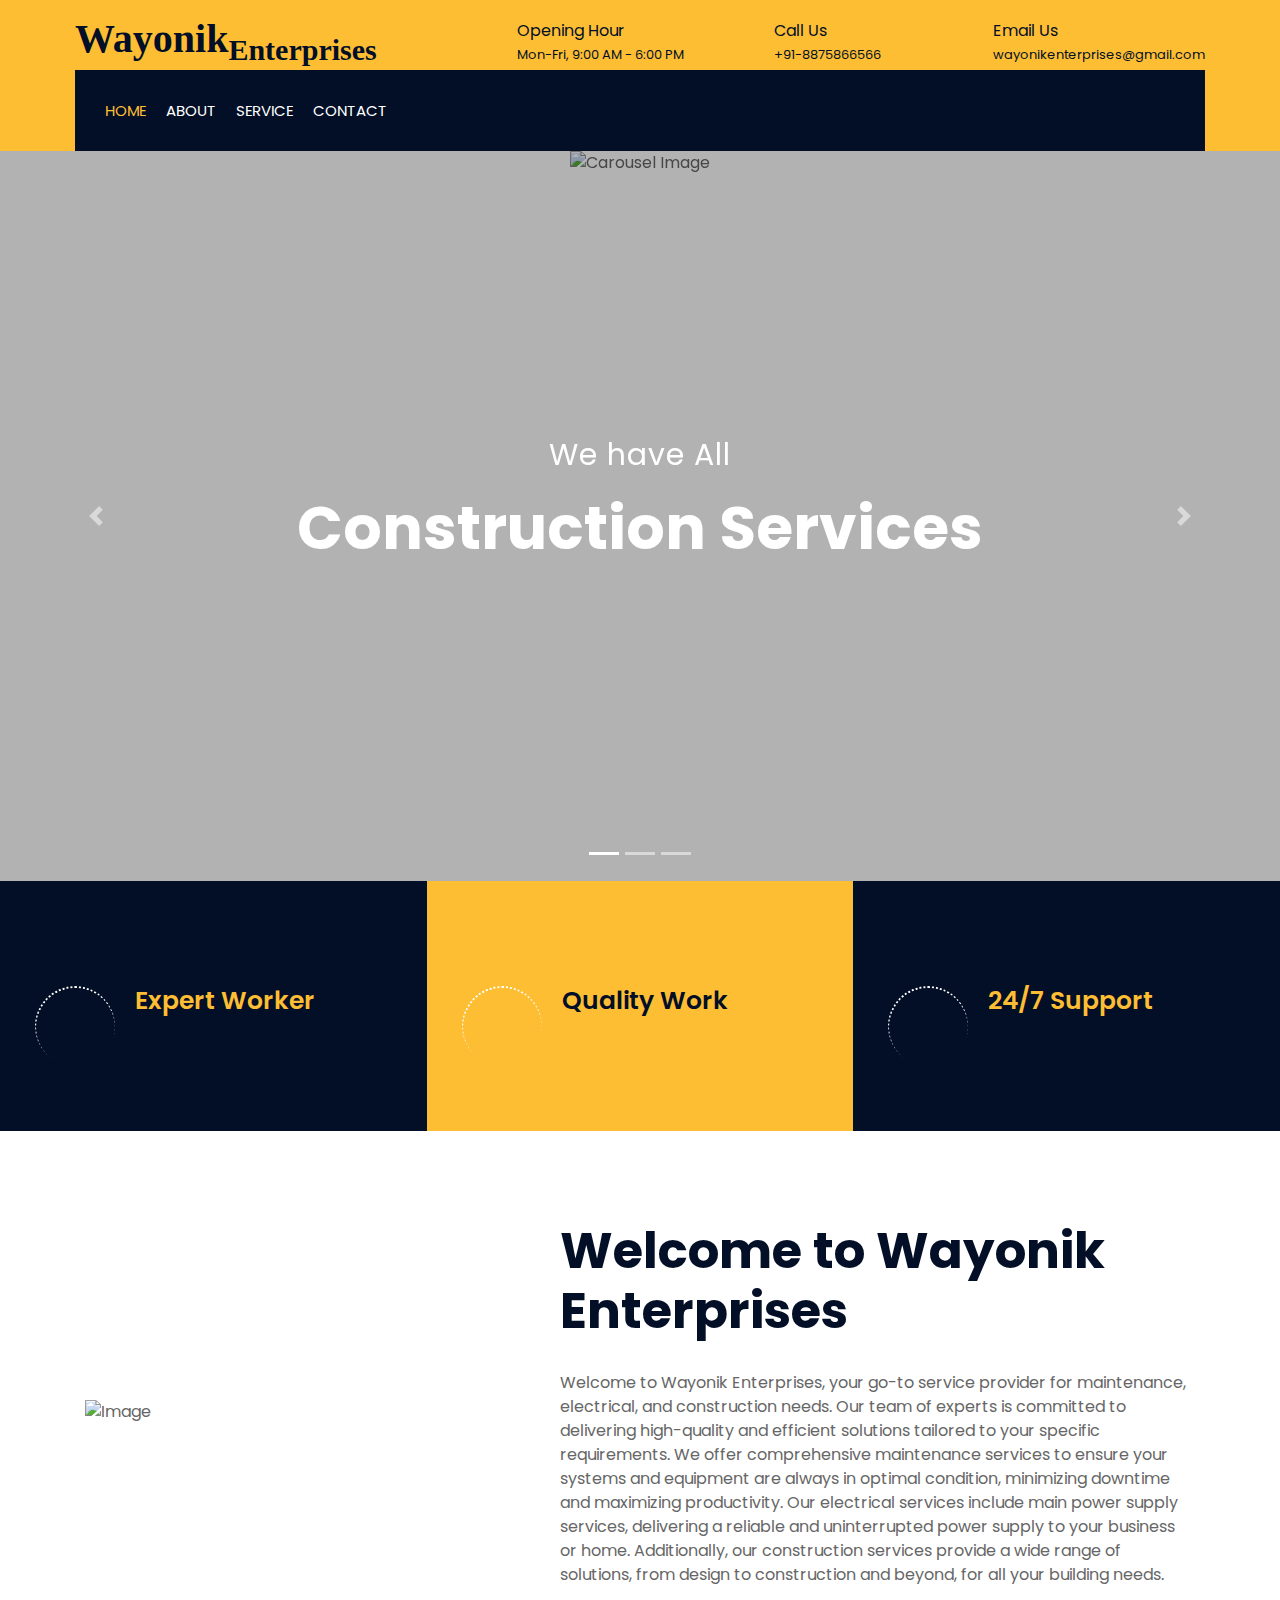
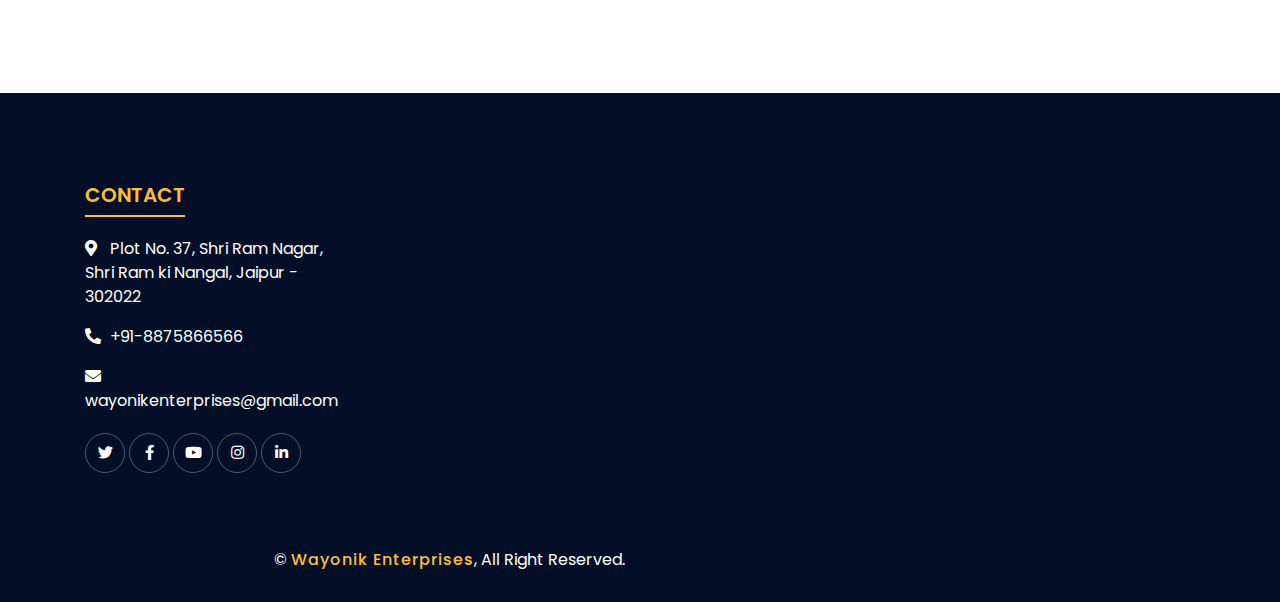
==== commit e48c26c1: "made some changes to the css" ====
--- a/index.html
+++ b/index.html
@@ -36,8 +36,8 @@
                         <div class="col-lg-4 col-md-12">
                             <div class="logo">
                                 <a href="index.html">
-                                    <h2 class="newH2">Wayonik<sub>Enterprises</sub></h2>
-                                    <!-- <img src="img/logo.png" alt="Logo"> -->
+                                    <h2>Wayonik<sub>Enterprises</sub></h2>
+                                    <!-- <img src="img/wayonik enterprises-logos.jpeg" alt="Logo"> -->
                                 </a>
                             </div>
                         </div>
--- a/css/style.css
+++ b/css/style.css
@@ -80,9 +80,11 @@
     height: 70px;
     background: #fdbe33;
 }
+
 .top-bar h2{
-    font-family: Copperplate;
-    font-weight: 600px;
+    font-family: lucida sans unicode;
+    font-weight: bold;
+    font-size: 40px;
 }
 
 .top-bar .logo {
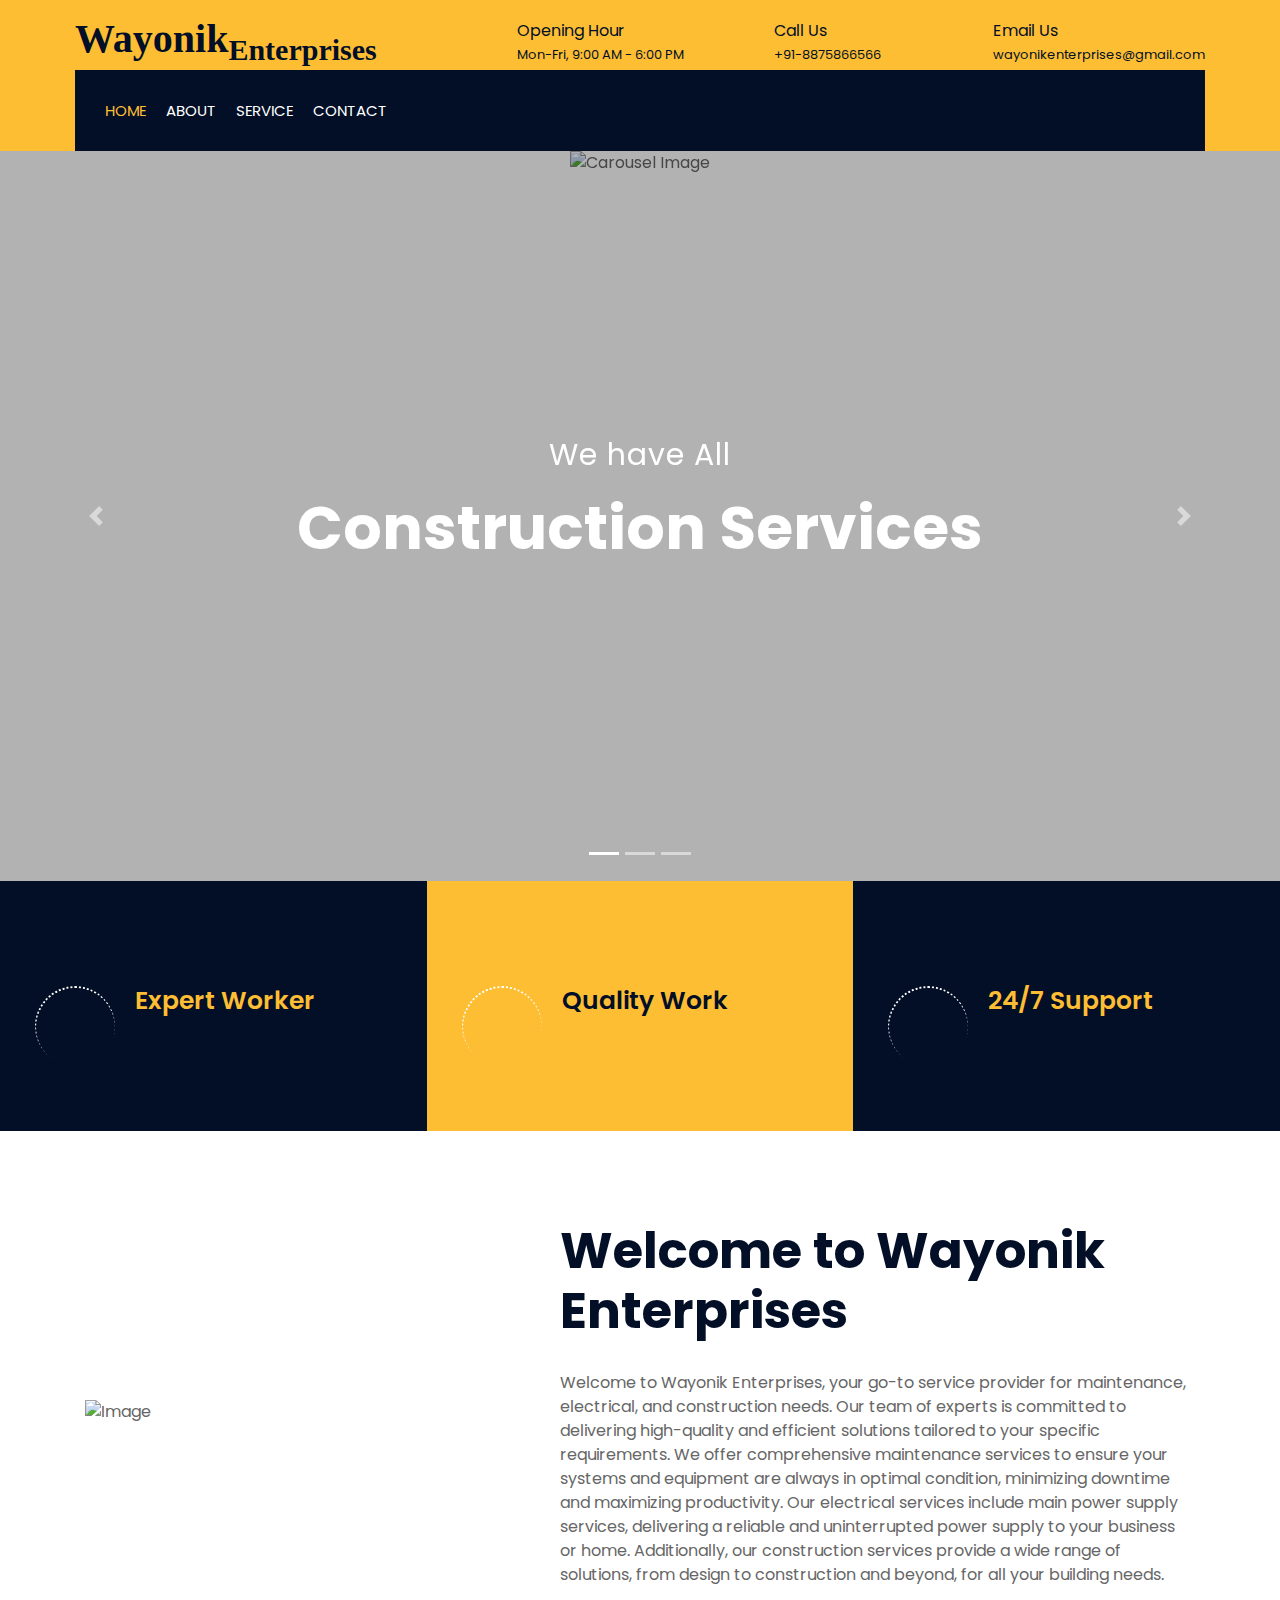
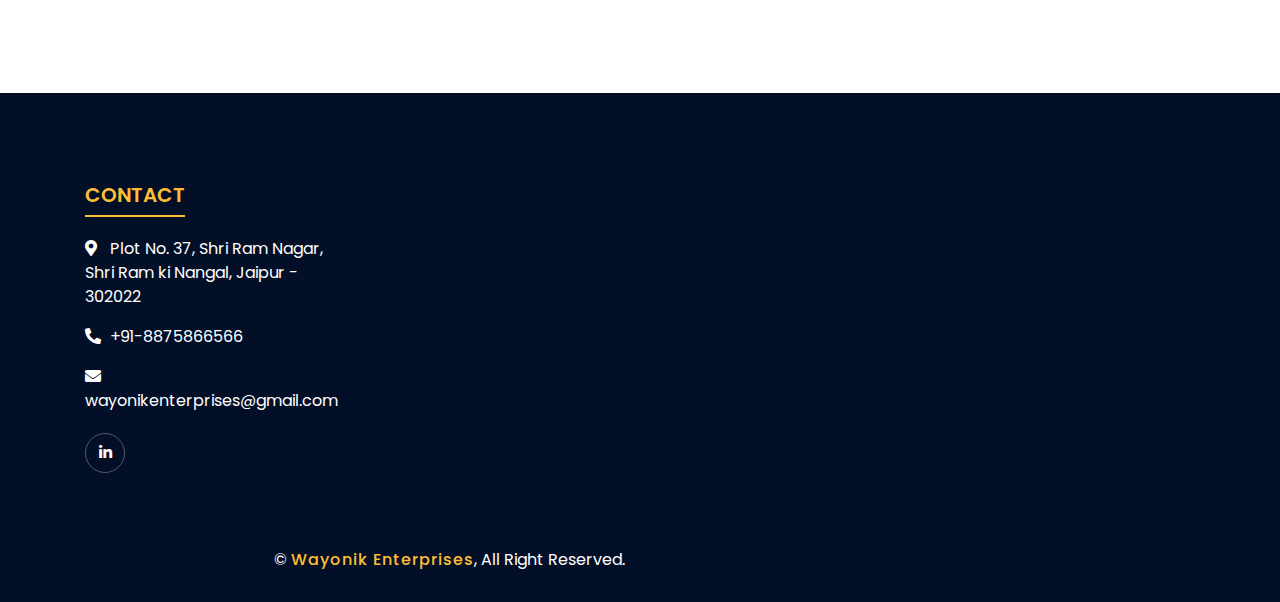
==== commit a09c68c2: "removed extra socials" ====
--- a/index.html
+++ b/index.html
@@ -236,11 +236,7 @@
                                 <p><i class="fa fa-phone-alt"></i>+91-8875866566</p>
                                 <p><i class="fa fa-envelope"></i>wayonikenterprises@gmail.com</p>
                                 <div class="footer-social">
-                                    <a href=""><i class="fab fa-twitter"></i></a>
-                                    <a href=""><i class="fab fa-facebook-f"></i></a>
-                                    <a href=""><i class="fab fa-youtube"></i></a>
-                                    <a href=""><i class="fab fa-instagram"></i></a>
-                                    <a href=""><i class="fab fa-linkedin-in"></i></a>
+<a href="https://www.linkedin.com/company/wayonik-enterprises/"><i class="fab fa-linkedin-in"></i></a>
                                 </div>
                             </div>
                         </div>
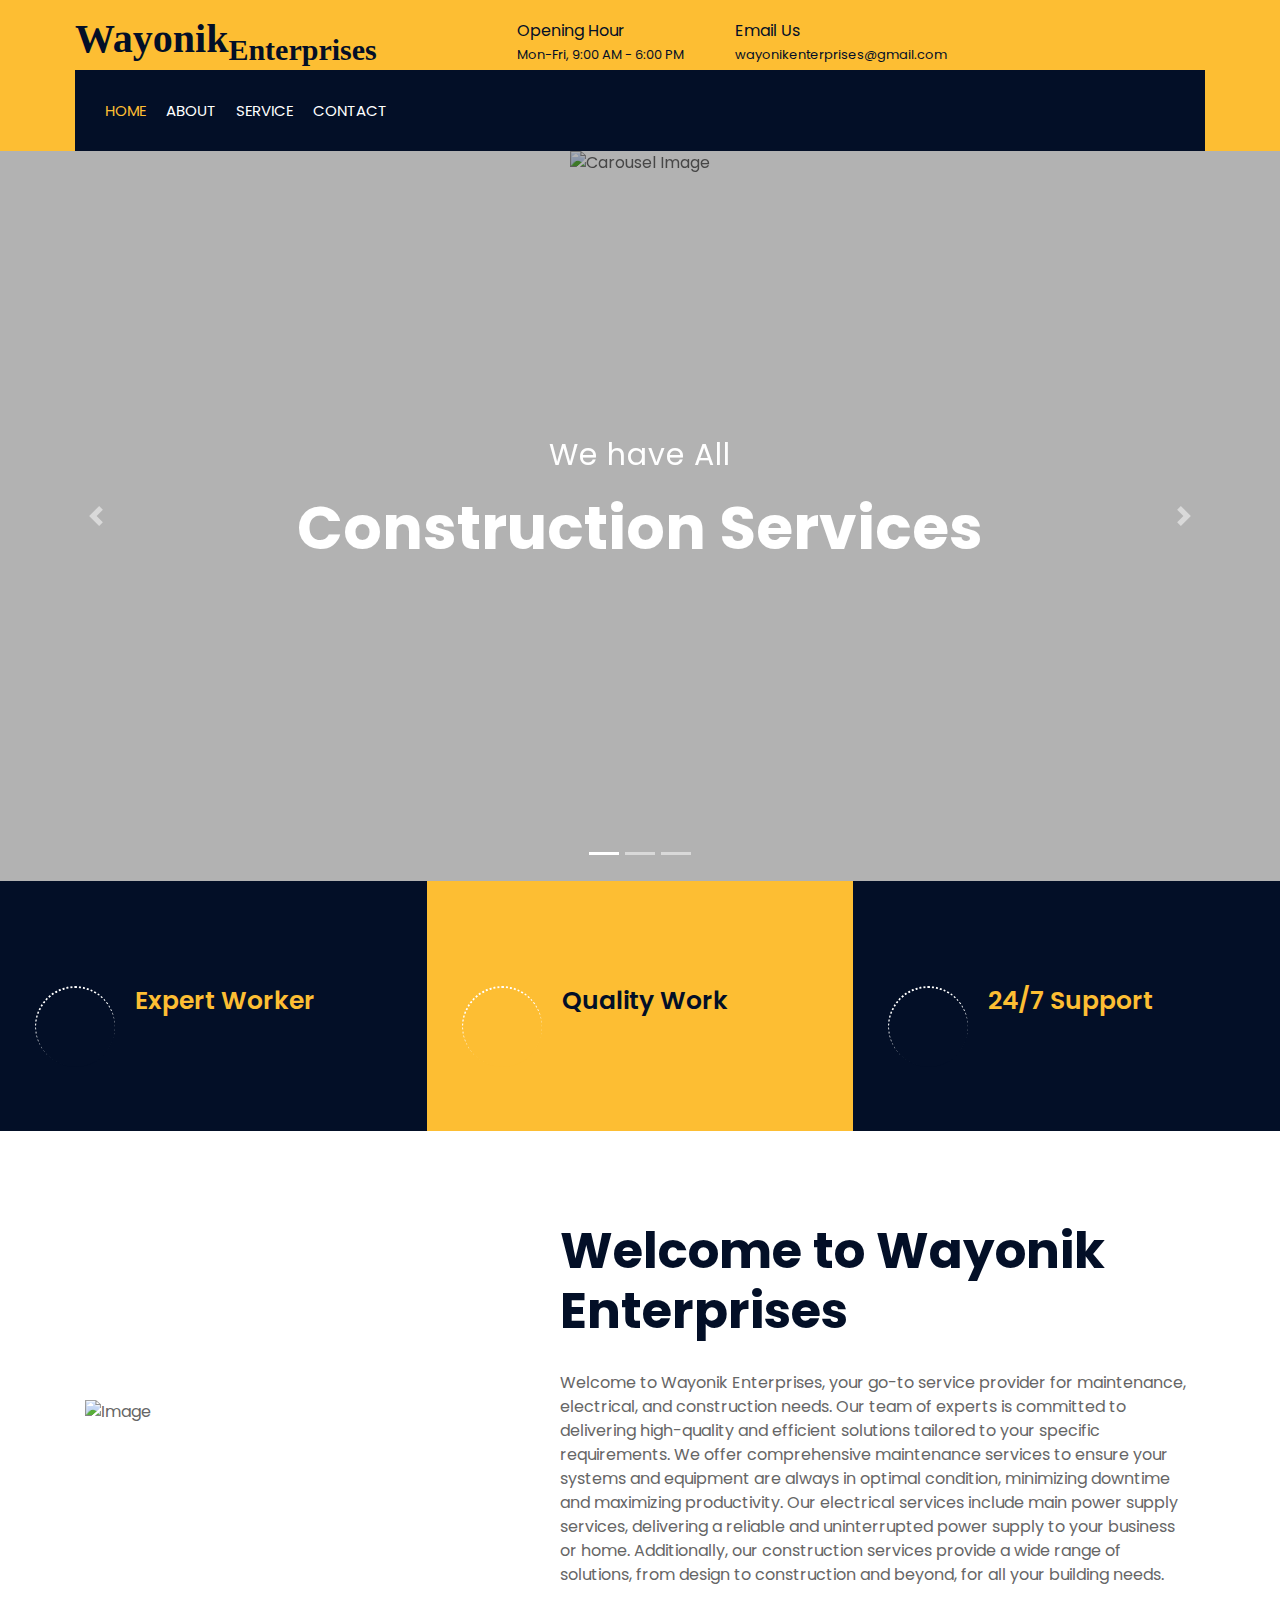
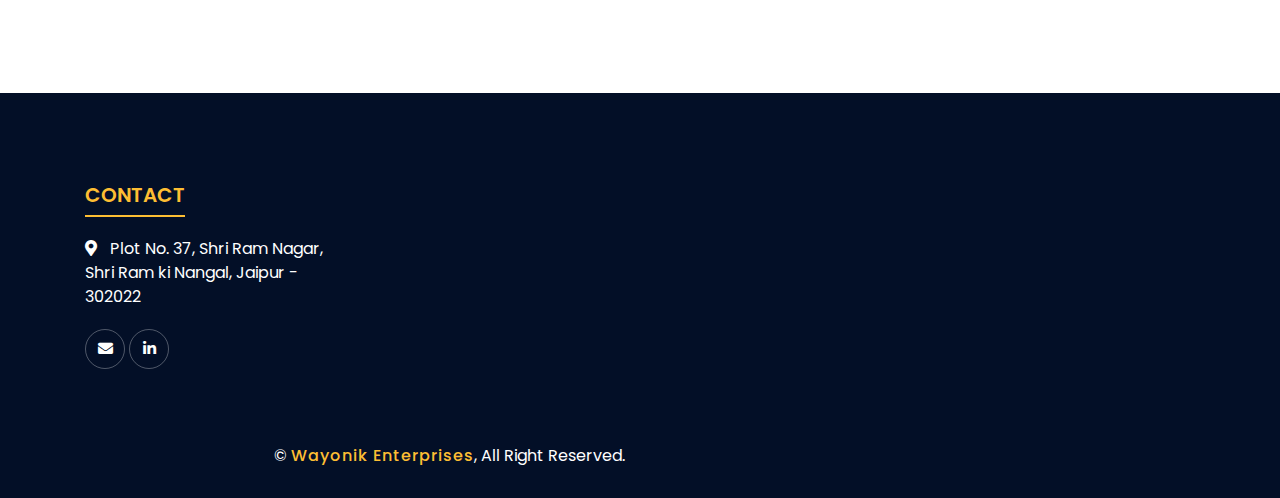
==== commit da09f806: "removed number" ====
--- a/index.html
+++ b/index.html
@@ -54,7 +54,7 @@
                                         </div>
                                     </div>
                                 </div>
-                                <div class="col-4">
+                                <!-- <div class="col-4">
                                     <div class="top-bar-item">
                                         <div class="top-bar-icon">
                                             <i class="flaticon-call"></i>
@@ -64,7 +64,7 @@
                                             <p>+91-8875866566<br></p>
                                         </div>
                                     </div>
-                                </div>
+                                </div> -->
                                 <div class="col-4">
                                     <div class="top-bar-item">
                                         <div class="top-bar-icon">
@@ -233,9 +233,12 @@
                             <div class="footer-contact">
                                 <h2>CONTACT</h2>
                                 <p><i class="fa fa-map-marker-alt"></i>Plot No. 37, Shri Ram Nagar, Shri Ram ki Nangal, Jaipur - 302022</p>
-                                <p><i class="fa fa-phone-alt"></i>+91-8875866566</p>
-                                <p><i class="fa fa-envelope"></i>wayonikenterprises@gmail.com</p>
+                                <!-- <p><i class="fa fa-phone-alt"></i>+91-8875866566</p> -->
+                                <!-- <p><i class="fa fa-envelope"></i>wayonikenterprises@gmail.com</p> -->
                                 <div class="footer-social">
+                                    <a href="mailto:wayonikenterprises@gmail.com"><i class="fa fa-envelope"></i></a>
+
+
 <a href="https://www.linkedin.com/company/wayonik-enterprises/"><i class="fab fa-linkedin-in"></i></a>
                                 </div>
                             </div>
